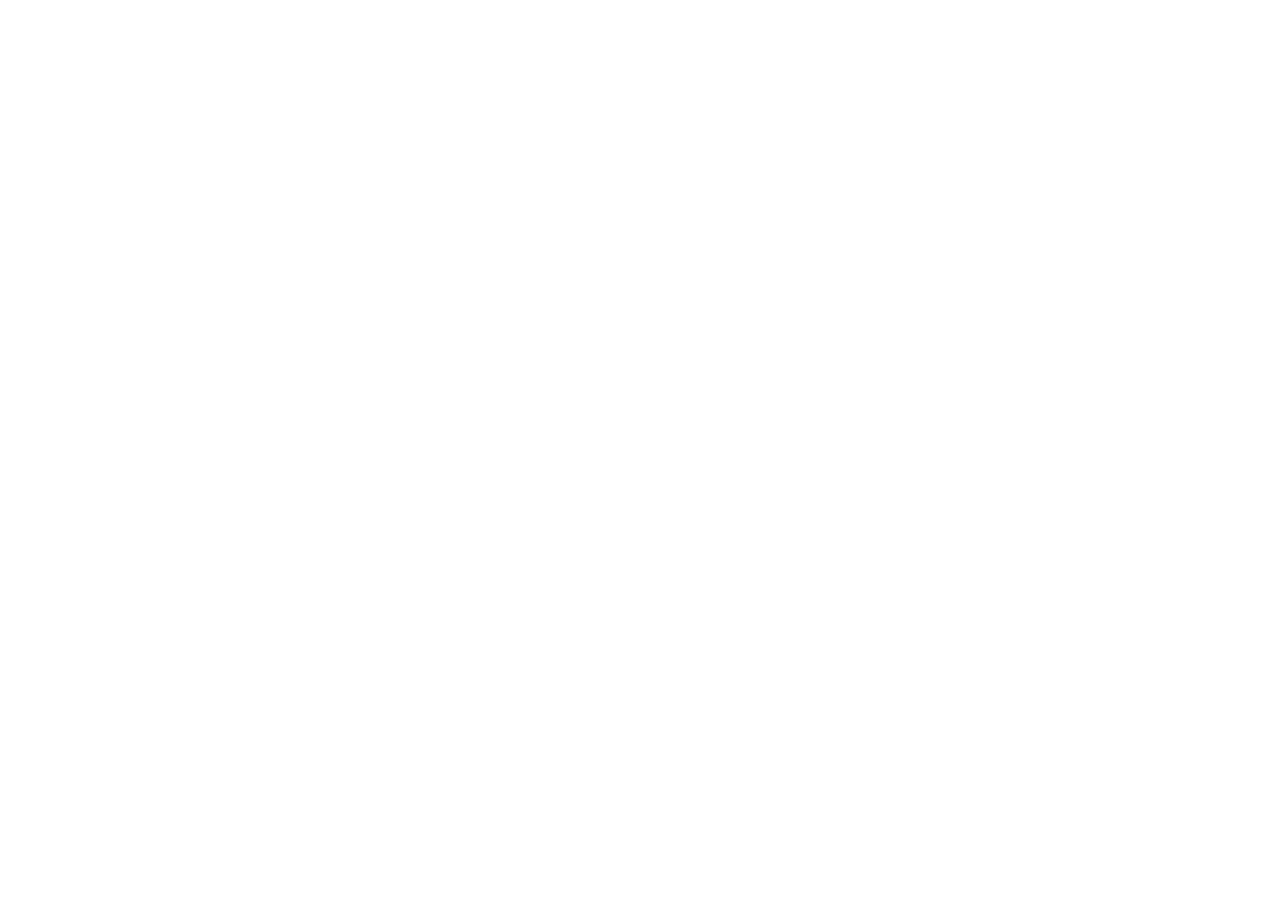
==== home/index.html @ 76a39585 "init project" ====
<!DOCTYPE html>
<html lang="en">
<head>
    <meta charset="UTF-8">
    <meta http-equiv="X-UA-Compatible" content="IE=edge">
    <meta name="viewport" content="width=device-width, initial-scale=1.0">
    <title>Document</title>
</head>
<body>
    
</body>
</html>
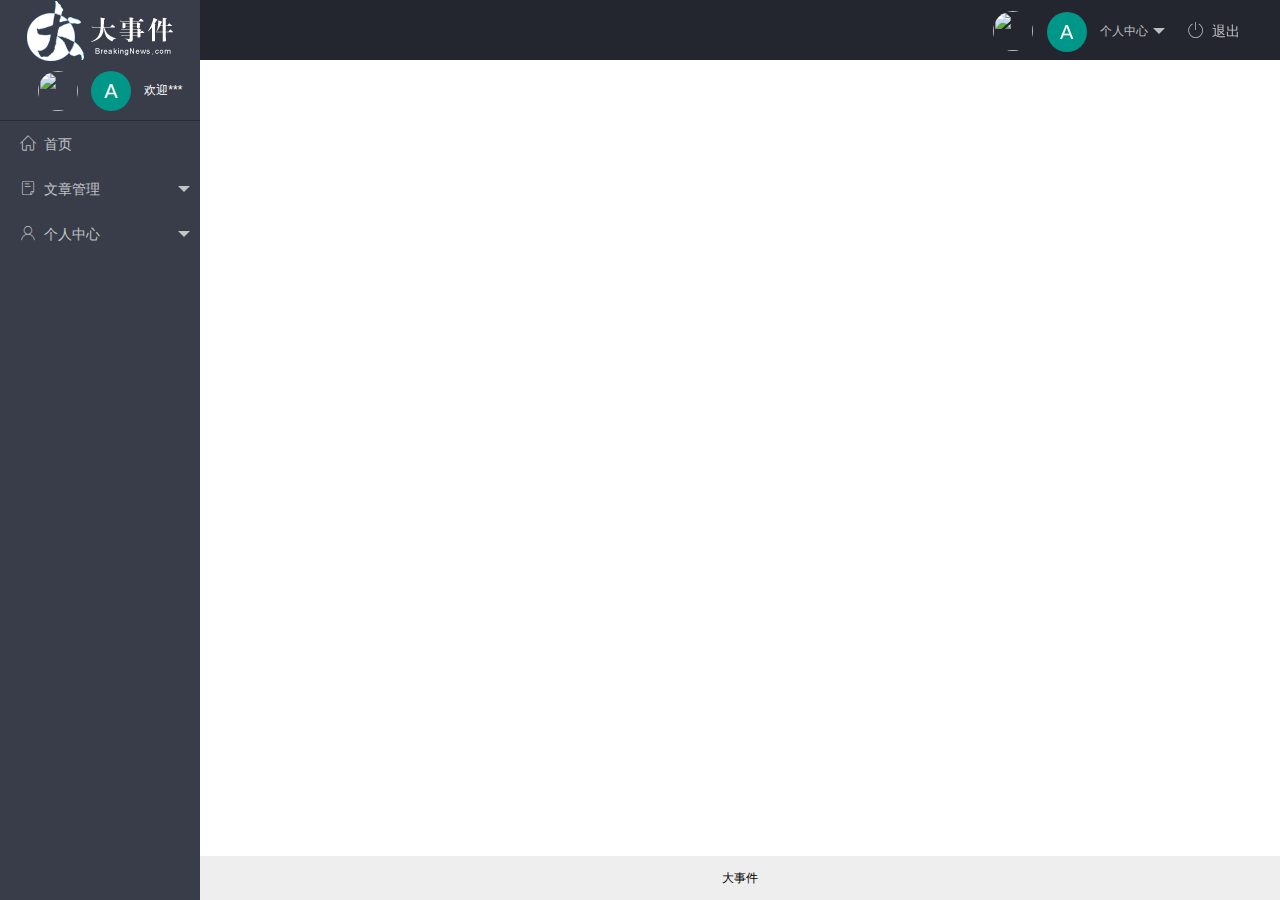
==== commit e30d2a64: "完成了主页功能的开发" ====
--- a/home/index.html
+++ b/home/index.html
@@ -5,8 +5,84 @@
     <meta http-equiv="X-UA-Compatible" content="IE=edge">
     <meta name="viewport" content="width=device-width, initial-scale=1.0">
     <title>Document</title>
+    <!-- 导入layui样式表 -->
+    <link rel="stylesheet" href="/assets/lib/layui/css/layui.css"/>
+    <link rel="stylesheet" href="/assets/fonts/iconfont.css">
+    <!-- 导入自己的样式表 -->
+    <link rel="stylesheet" href="/assets/css/index.css"/>
+
 </head>
 <body>
-    
-</body>
+    <div class="layui-layout layui-layout-admin">
+      <div class="layui-header">
+        <div class="layui-logo layui-hide-xs layui-bg-black"><img src="/assets/images/logo.png" alt=""/></div>
+        <!-- 头部区域（可配合layui 已有的水平导航） -->
+        <ul class="layui-nav layui-layout-right">
+          <li class="layui-nav-item layui-hide layui-show-md-inline-block">
+            <a href="javascript:;" class="userinfo">
+              <img src="//tva1.sinaimg.cn/crop.0.0.118.118.180/5db11ff4gw1e77d3nqrv8j203b03cweg.jpg" class="layui-nav-img">
+              <span class="text-avatar">A</span>
+              个人中心
+            </a>
+            <dl class="layui-nav-child">
+              <dd><a href="">基本资料</a></dd>
+              <dd><a href="">更换头像</a></dd>
+              <dd><a href="">重置密码</a></dd>
+            </dl>
+          </li>
+          <li class="layui-nav-item" lay-header-event="menuRight" lay-unselect>
+            <a href="javascript:;" id="btnLogout"><span class="iconfont icon-tuichu"></span>退出</a>
+          </li>
+        </ul>
+      </div>
+      
+      <div class="layui-side layui-bg-black">
+        <div class="layui-side-scroll">
+            <div class="userinfo">
+                <img src="//tva1.sinaimg.cn/crop.0.0.118.118.180/5db11ff4gw1e77d3nqrv8j203b03cweg.jpg" class="layui-nav-img">
+                <span class="text-avatar">A</span>
+                <span id="welcome">欢迎***</span>
+            </div>
+          <!-- 左侧导航区域（可配合layui已有的垂直导航） -->
+          <ul class="layui-nav layui-nav-tree" lay-shrink="all">
+            <li class="layui-nav-item"><a href="/home/dashboard.html" target="fm"><span class="iconfont icon-home"></span>首页</a></li>
+            <li class="layui-nav-item">
+              <a href="javascript:;"><span class="iconfont icon-16"></span>文章管理 </a>
+              <dl class="layui-nav-child">
+                <dd><a href="javascript:;"><i class="layui-icon layui-icon-cols"></i>文章类别</a></dd>
+                <dd><a href="javascript:;"><i class="layui-icon layui-icon-cols"></i>文章列表</a></dd>
+                <dd><a href="javascript:;"><i class="layui-icon layui-icon-cols"></i>发布文章</a></dd>
+              </dl>
+            </li>
+            <li class="layui-nav-item">
+              <a href="javascript:;"><span class="iconfont icon-user"></span>个人中心</a>
+              <dl class="layui-nav-child">
+                <dd><a href="javascript:;"><i class="layui-icon layui-icon-cols"></i>基本资料</a></dd>
+                <dd><a href="javascript:;"><i class="layui-icon layui-icon-cols"></i>更换头像</a></dd>
+                <dd><a href="javascript:;"><i class="layui-icon layui-icon-cols"></i>重置密码</a></dd>
+              </dl>
+            </li>
+          </ul>
+        </div>
+      </div>
+      
+      <div class="layui-body">
+        <!-- 内容主体区域 -->
+        <iframe name="fm" src="" frameborder="0"></iframe>
+      </div>
+      
+      <div class="layui-footer">
+        <!-- 底部固定区域 -->
+        大事件
+      </div>
+    </div>
+
+    <!-- 导入js文件 -->
+    <script src="/assets/lib/layui/layui.all.js"></script>
+    <!-- 导入jquery -->
+    <script src="/assets/lib/jquery.js"></script>
+    <!-- 导入自己的js文件 -->
+    <script src="/assets/js/index.js"></script>
+    <script src="/assets/js/baseAPI.js"></script>
+    </body>
 </html>--- a/assets/lib/layui/css/layui.css
+++ b/assets/lib/layui/css/layui.css
@@ -0,0 +1,2 @@
+/** layui-v2.5.5 MIT License By https://www.layui.com */
+ .layui-inline,img{display:inline-block;vertical-align:middle}h1,h2,h3,h4,h5,h6{font-weight:400}.layui-edge,.layui-header,.layui-inline,.layui-main{position:relative}.layui-body,.layui-edge,.layui-elip{overflow:hidden}.layui-btn,.layui-edge,.layui-inline,img{vertical-align:middle}.layui-btn,.layui-disabled,.layui-icon,.layui-unselect{-moz-user-select:none;-webkit-user-select:none;-ms-user-select:none}.layui-elip,.layui-form-checkbox span,.layui-form-pane .layui-form-label{text-overflow:ellipsis;white-space:nowrap}.layui-breadcrumb,.layui-tree-btnGroup{visibility:hidden}blockquote,body,button,dd,div,dl,dt,form,h1,h2,h3,h4,h5,h6,input,li,ol,p,pre,td,textarea,th,ul{margin:0;padding:0;-webkit-tap-highlight-color:rgba(0,0,0,0)}a:active,a:hover{outline:0}img{border:none}li{list-style:none}table{border-collapse:collapse;border-spacing:0}h4,h5,h6{font-size:100%}button,input,optgroup,option,select,textarea{font-family:inherit;font-size:inherit;font-style:inherit;font-weight:inherit;outline:0}pre{white-space:pre-wrap;white-space:-moz-pre-wrap;white-space:-pre-wrap;white-space:-o-pre-wrap;word-wrap:break-word}body{line-height:24px;font:14px Helvetica Neue,Helvetica,PingFang SC,Tahoma,Arial,sans-serif}hr{height:1px;margin:10px 0;border:0;clear:both}a{color:#333;text-decoration:none}a:hover{color:#777}a cite{font-style:normal;*cursor:pointer}.layui-border-box,.layui-border-box *{box-sizing:border-box}.layui-box,.layui-box *{box-sizing:content-box}.layui-clear{clear:both;*zoom:1}.layui-clear:after{content:'\20';clear:both;*zoom:1;display:block;height:0}.layui-inline{*display:inline;*zoom:1}.layui-edge{display:inline-block;width:0;height:0;border-width:6px;border-style:dashed;border-color:transparent}.layui-edge-top{top:-4px;border-bottom-color:#999;border-bottom-style:solid}.layui-edge-right{border-left-color:#999;border-left-style:solid}.layui-edge-bottom{top:2px;border-top-color:#999;border-top-style:solid}.layui-edge-left{border-right-color:#999;border-right-style:solid}.layui-disabled,.layui-disabled:hover{color:#d2d2d2!important;cursor:not-allowed!important}.layui-circle{border-radius:100%}.layui-show{display:block!important}.layui-hide{display:none!important}@font-face{font-family:layui-icon;src:url(../font/iconfont.eot?v=250);src:url(../font/iconfont.eot?v=250#iefix) format('embedded-opentype'),url(../font/iconfont.woff2?v=250) format('woff2'),url(../font/iconfont.woff?v=250) format('woff'),url(../font/iconfont.ttf?v=250) format('truetype'),url(../font/iconfont.svg?v=250#layui-icon) format('svg')}.layui-icon{font-family:layui-icon!important;font-size:16px;font-style:normal;-webkit-font-smoothing:antialiased;-moz-osx-font-smoothing:grayscale}.layui-icon-reply-fill:before{content:"\e611"}.layui-icon-set-fill:before{content:"\e614"}.layui-icon-menu-fill:before{content:"\e60f"}.layui-icon-search:before{content:"\e615"}.layui-icon-share:before{content:"\e641"}.layui-icon-set-sm:before{content:"\e620"}.layui-icon-engine:before{content:"\e628"}.layui-icon-close:before{content:"\1006"}.layui-icon-close-fill:before{content:"\1007"}.layui-icon-chart-screen:before{content:"\e629"}.layui-icon-star:before{content:"\e600"}.layui-icon-circle-dot:before{content:"\e617"}.layui-icon-chat:before{content:"\e606"}.layui-icon-release:before{content:"\e609"}.layui-icon-list:before{content:"\e60a"}.layui-icon-chart:before{content:"\e62c"}.layui-icon-ok-circle:before{content:"\1005"}.layui-icon-layim-theme:before{content:"\e61b"}.layui-icon-table:before{content:"\e62d"}.layui-icon-right:before{content:"\e602"}.layui-icon-left:before{content:"\e603"}.layui-icon-cart-simple:before{content:"\e698"}.layui-icon-face-cry:before{content:"\e69c"}.layui-icon-face-smile:before{content:"\e6af"}.layui-icon-survey:before{content:"\e6b2"}.layui-icon-tree:before{content:"\e62e"}.layui-icon-upload-circle:before{content:"\e62f"}.layui-icon-add-circle:before{content:"\e61f"}.layui-icon-download-circle:before{content:"\e601"}.layui-icon-templeate-1:before{content:"\e630"}.layui-icon-util:before{content:"\e631"}.layui-icon-face-surprised:before{content:"\e664"}.layui-icon-edit:before{content:"\e642"}.layui-icon-speaker:before{content:"\e645"}.layui-icon-down:before{content:"\e61a"}.layui-icon-file:before{content:"\e621"}.layui-icon-layouts:before{content:"\e632"}.layui-icon-rate-half:before{content:"\e6c9"}.layui-icon-add-circle-fine:before{content:"\e608"}.layui-icon-prev-circle:before{content:"\e633"}.layui-icon-read:before{content:"\e705"}.layui-icon-404:before{content:"\e61c"}.layui-icon-carousel:before{content:"\e634"}.layui-icon-help:before{content:"\e607"}.layui-icon-code-circle:before{content:"\e635"}.layui-icon-water:before{content:"\e636"}.layui-icon-username:before{content:"\e66f"}.layui-icon-find-fill:before{content:"\e670"}.layui-icon-about:before{content:"\e60b"}.layui-icon-location:before{content:"\e715"}.layui-icon-up:before{content:"\e619"}.layui-icon-pause:before{content:"\e651"}.layui-icon-date:before{content:"\e637"}.layui-icon-layim-uploadfile:before{content:"\e61d"}.layui-icon-delete:before{content:"\e640"}.layui-icon-play:before{content:"\e652"}.layui-icon-top:before{content:"\e604"}.layui-icon-friends:before{content:"\e612"}.layui-icon-refresh-3:before{content:"\e9aa"}.layui-icon-ok:before{content:"\e605"}.layui-icon-layer:before{content:"\e638"}.layui-icon-face-smile-fine:before{content:"\e60c"}.layui-icon-dollar:before{content:"\e659"}.layui-icon-group:before{content:"\e613"}.layui-icon-layim-download:before{content:"\e61e"}.layui-icon-picture-fine:before{content:"\e60d"}.layui-icon-link:before{content:"\e64c"}.layui-icon-diamond:before{content:"\e735"}.layui-icon-log:before{content:"\e60e"}.layui-icon-rate-solid:before{content:"\e67a"}.layui-icon-fonts-del:before{content:"\e64f"}.layui-icon-unlink:before{content:"\e64d"}.layui-icon-fonts-clear:before{content:"\e639"}.layui-icon-triangle-r:before{content:"\e623"}.layui-icon-circle:before{content:"\e63f"}.layui-icon-radio:before{content:"\e643"}.layui-icon-align-center:before{content:"\e647"}.layui-icon-align-right:before{content:"\e648"}.layui-icon-align-left:before{content:"\e649"}.layui-icon-loading-1:before{content:"\e63e"}.layui-icon-return:before{content:"\e65c"}.layui-icon-fonts-strong:before{content:"\e62b"}.layui-icon-upload:before{content:"\e67c"}.layui-icon-dialogue:before{content:"\e63a"}.layui-icon-video:before{content:"\e6ed"}.layui-icon-headset:before{content:"\e6fc"}.layui-icon-cellphone-fine:before{content:"\e63b"}.layui-icon-add-1:before{content:"\e654"}.layui-icon-face-smile-b:before{content:"\e650"}.layui-icon-fonts-html:before{content:"\e64b"}.layui-icon-form:before{content:"\e63c"}.layui-icon-cart:before{content:"\e657"}.layui-icon-camera-fill:before{content:"\e65d"}.layui-icon-tabs:before{content:"\e62a"}.layui-icon-fonts-code:before{content:"\e64e"}.layui-icon-fire:before{content:"\e756"}.layui-icon-set:before{content:"\e716"}.layui-icon-fonts-u:before{content:"\e646"}.layui-icon-triangle-d:before{content:"\e625"}.layui-icon-tips:before{content:"\e702"}.layui-icon-picture:before{content:"\e64a"}.layui-icon-more-vertical:before{content:"\e671"}.layui-icon-flag:before{content:"\e66c"}.layui-icon-loading:before{content:"\e63d"}.layui-icon-fonts-i:before{content:"\e644"}.layui-icon-refresh-1:before{content:"\e666"}.layui-icon-rmb:before{content:"\e65e"}.layui-icon-home:before{content:"\e68e"}.layui-icon-user:before{content:"\e770"}.layui-icon-notice:before{content:"\e667"}.layui-icon-login-weibo:before{content:"\e675"}.layui-icon-voice:before{content:"\e688"}.layui-icon-upload-drag:before{content:"\e681"}.layui-icon-login-qq:before{content:"\e676"}.layui-icon-snowflake:before{content:"\e6b1"}.layui-icon-file-b:before{content:"\e655"}.layui-icon-template:before{content:"\e663"}.layui-icon-auz:before{content:"\e672"}.layui-icon-console:before{content:"\e665"}.layui-icon-app:before{content:"\e653"}.layui-icon-prev:before{content:"\e65a"}.layui-icon-website:before{content:"\e7ae"}.layui-icon-next:before{content:"\e65b"}.layui-icon-component:before{content:"\e857"}.layui-icon-more:before{content:"\e65f"}.layui-icon-login-wechat:before{content:"\e677"}.layui-icon-shrink-right:before{content:"\e668"}.layui-icon-spread-left:before{content:"\e66b"}.layui-icon-camera:before{content:"\e660"}.layui-icon-note:before{content:"\e66e"}.layui-icon-refresh:before{content:"\e669"}.layui-icon-female:before{content:"\e661"}.layui-icon-male:before{content:"\e662"}.layui-icon-password:before{content:"\e673"}.layui-icon-senior:before{content:"\e674"}.layui-icon-theme:before{content:"\e66a"}.layui-icon-tread:before{content:"\e6c5"}.layui-icon-praise:before{content:"\e6c6"}.layui-icon-star-fill:before{content:"\e658"}.layui-icon-rate:before{content:"\e67b"}.layui-icon-template-1:before{content:"\e656"}.layui-icon-vercode:before{content:"\e679"}.layui-icon-cellphone:before{content:"\e678"}.layui-icon-screen-full:before{content:"\e622"}.layui-icon-screen-restore:before{content:"\e758"}.layui-icon-cols:before{content:"\e610"}.layui-icon-export:before{content:"\e67d"}.layui-icon-print:before{content:"\e66d"}.layui-icon-slider:before{content:"\e714"}.layui-icon-addition:before{content:"\e624"}.layui-icon-subtraction:before{content:"\e67e"}.layui-icon-service:before{content:"\e626"}.layui-icon-transfer:before{content:"\e691"}.layui-main{width:1140px;margin:0 auto}.layui-header{z-index:1000;height:60px}.layui-header a:hover{transition:all .5s;-webkit-transition:all .5s}.layui-side{position:fixed;left:0;top:0;bottom:0;z-index:999;width:200px;overflow-x:hidden}.layui-side-scroll{position:relative;width:220px;height:100%;overflow-x:hidden}.layui-body{position:absolute;left:200px;right:0;top:0;bottom:0;z-index:998;width:auto;overflow-y:auto;box-sizing:border-box}.layui-layout-body{overflow:hidden}.layui-layout-admin .layui-header{background-color:#23262E}.layui-layout-admin .layui-side{top:60px;width:200px;overflow-x:hidden}.layui-layout-admin .layui-body{position:fixed;top:60px;bottom:44px}.layui-layout-admin .layui-main{width:auto;margin:0 15px}.layui-layout-admin .layui-footer{position:fixed;left:200px;right:0;bottom:0;height:44px;line-height:44px;padding:0 15px;background-color:#eee}.layui-layout-admin .layui-logo{position:absolute;left:0;top:0;width:200px;height:100%;line-height:60px;text-align:center;color:#009688;font-size:16px}.layui-layout-admin .layui-header .layui-nav{background:0 0}.layui-layout-left{position:absolute!important;left:200px;top:0}.layui-layout-right{position:absolute!important;right:0;top:0}.layui-container{position:relative;margin:0 auto;padding:0 15px;box-sizing:border-box}.layui-fluid{position:relative;margin:0 auto;padding:0 15px}.layui-row:after,.layui-row:before{content:'';display:block;clear:both}.layui-col-lg1,.layui-col-lg10,.layui-col-lg11,.layui-col-lg12,.layui-col-lg2,.layui-col-lg3,.layui-col-lg4,.layui-col-lg5,.layui-col-lg6,.layui-col-lg7,.layui-col-lg8,.layui-col-lg9,.layui-col-md1,.layui-col-md10,.layui-col-md11,.layui-col-md12,.layui-col-md2,.layui-col-md3,.layui-col-md4,.layui-col-md5,.layui-col-md6,.layui-col-md7,.layui-col-md8,.layui-col-md9,.layui-col-sm1,.layui-col-sm10,.layui-col-sm11,.layui-col-sm12,.layui-col-sm2,.layui-col-sm3,.layui-col-sm4,.layui-col-sm5,.layui-col-sm6,.layui-col-sm7,.layui-col-sm8,.layui-col-sm9,.layui-col-xs1,.layui-col-xs10,.layui-col-xs11,.layui-col-xs12,.layui-col-xs2,.layui-col-xs3,.layui-col-xs4,.layui-col-xs5,.layui-col-xs6,.layui-col-xs7,.layui-col-xs8,.layui-col-xs9{position:relative;display:block;box-sizing:border-box}.layui-col-xs1,.layui-col-xs10,.layui-col-xs11,.layui-col-xs12,.layui-col-xs2,.layui-col-xs3,.layui-col-xs4,.layui-col-xs5,.layui-col-xs6,.layui-col-xs7,.layui-col-xs8,.layui-col-xs9{float:left}.layui-col-xs1{width:8.33333333%}.layui-col-xs2{width:16.66666667%}.layui-col-xs3{width:25%}.layui-col-xs4{width:33.33333333%}.layui-col-xs5{width:41.66666667%}.layui-col-xs6{width:50%}.layui-col-xs7{width:58.33333333%}.layui-col-xs8{width:66.66666667%}.layui-col-xs9{width:75%}.layui-col-xs10{width:83.33333333%}.layui-col-xs11{width:91.66666667%}.layui-col-xs12{width:100%}.layui-col-xs-offset1{margin-left:8.33333333%}.layui-col-xs-offset2{margin-left:16.66666667%}.layui-col-xs-offset3{margin-left:25%}.layui-col-xs-offset4{margin-left:33.33333333%}.layui-col-xs-offset5{margin-left:41.66666667%}.layui-col-xs-offset6{margin-left:50%}.layui-col-xs-offset7{margin-left:58.33333333%}.layui-col-xs-offset8{margin-left:66.66666667%}.layui-col-xs-offset9{margin-left:75%}.layui-col-xs-offset10{margin-left:83.33333333%}.layui-col-xs-offset11{margin-left:91.66666667%}.layui-col-xs-offset12{margin-left:100%}@media screen and (max-width:768px){.layui-hide-xs{display:none!important}.layui-show-xs-block{display:block!important}.layui-show-xs-inline{display:inline!important}.layui-show-xs-inline-block{display:inline-block!important}}@media screen and (min-width:768px){.layui-container{width:750px}.layui-hide-sm{display:none!important}.layui-show-sm-block{display:block!important}.layui-show-sm-inline{display:inline!important}.layui-show-sm-inline-block{display:inline-block!important}.layui-col-sm1,.layui-col-sm10,.layui-col-sm11,.layui-col-sm12,.layui-col-sm2,.layui-col-sm3,.layui-col-sm4,.layui-col-sm5,.layui-col-sm6,.layui-col-sm7,.layui-col-sm8,.layui-col-sm9{float:left}.layui-col-sm1{width:8.33333333%}.layui-col-sm2{width:16.66666667%}.layui-col-sm3{width:25%}.layui-col-sm4{width:33.33333333%}.layui-col-sm5{width:41.66666667%}.layui-col-sm6{width:50%}.layui-col-sm7{width:58.33333333%}.layui-col-sm8{width:66.66666667%}.layui-col-sm9{width:75%}.layui-col-sm10{width:83.33333333%}.layui-col-sm11{width:91.66666667%}.layui-col-sm12{width:100%}.layui-col-sm-offset1{margin-left:8.33333333%}.layui-col-sm-offset2{margin-left:16.66666667%}.layui-col-sm-offset3{margin-left:25%}.layui-col-sm-offset4{margin-left:33.33333333%}.layui-col-sm-offset5{margin-left:41.66666667%}.layui-col-sm-offset6{margin-left:50%}.layui-col-sm-offset7{margin-left:58.33333333%}.layui-col-sm-offset8{margin-left:66.66666667%}.layui-col-sm-offset9{margin-left:75%}.layui-col-sm-offset10{margin-left:83.33333333%}.layui-col-sm-offset11{margin-left:91.66666667%}.layui-col-sm-offset12{margin-left:100%}}@media screen and (min-width:992px){.layui-container{width:970px}.layui-hide-md{display:none!important}.layui-show-md-block{display:block!important}.layui-show-md-inline{display:inline!important}.layui-show-md-inline-block{display:inline-block!important}.layui-col-md1,.layui-col-md10,.layui-col-md11,.layui-col-md12,.layui-col-md2,.layui-col-md3,.layui-col-md4,.layui-col-md5,.layui-col-md6,.layui-col-md7,.layui-col-md8,.layui-col-md9{float:left}.layui-col-md1{width:8.33333333%}.layui-col-md2{width:16.66666667%}.layui-col-md3{width:25%}.layui-col-md4{width:33.33333333%}.layui-col-md5{width:41.66666667%}.layui-col-md6{width:50%}.layui-col-md7{width:58.33333333%}.layui-col-md8{width:66.66666667%}.layui-col-md9{width:75%}.layui-col-md10{width:83.33333333%}.layui-col-md11{width:91.66666667%}.layui-col-md12{width:100%}.layui-col-md-offset1{margin-left:8.33333333%}.layui-col-md-offset2{margin-left:16.66666667%}.layui-col-md-offset3{margin-left:25%}.layui-col-md-offset4{margin-left:33.33333333%}.layui-col-md-offset5{margin-left:41.66666667%}.layui-col-md-offset6{margin-left:50%}.layui-col-md-offset7{margin-left:58.33333333%}.layui-col-md-offset8{margin-left:66.66666667%}.layui-col-md-offset9{margin-left:75%}.layui-col-md-offset10{margin-left:83.33333333%}.layui-col-md-offset11{margin-left:91.66666667%}.layui-col-md-offset12{margin-left:100%}}@media screen and (min-width:1200px){.layui-container{width:1170px}.layui-hide-lg{display:none!important}.layui-show-lg-block{display:block!important}.layui-show-lg-inline{display:inline!important}.layui-show-lg-inline-block{display:inline-block!important}.layui-col-lg1,.layui-col-lg10,.layui-col-lg11,.layui-col-lg12,.layui-col-lg2,.layui-col-lg3,.layui-col-lg4,.layui-col-lg5,.layui-col-lg6,.layui-col-lg7,.layui-col-lg8,.layui-col-lg9{float:left}.layui-col-lg1{width:8.33333333%}.layui-col-lg2{width:16.66666667%}.layui-col-lg3{width:25%}.layui-col-lg4{width:33.33333333%}.layui-col-lg5{width:41.66666667%}.layui-col-lg6{width:50%}.layui-col-lg7{width:58.33333333%}.layui-col-lg8{width:66.66666667%}.layui-col-lg9{width:75%}.layui-col-lg10{width:83.33333333%}.layui-col-lg11{width:91.66666667%}.layui-col-lg12{width:100%}.layui-col-lg-offset1{margin-left:8.33333333%}.layui-col-lg-offset2{margin-left:16.66666667%}.layui-col-lg-offset3{margin-left:25%}.layui-col-lg-offset4{margin-left:33.33333333%}.layui-col-lg-offset5{margin-left:41.66666667%}.layui-col-lg-offset6{margin-left:50%}.layui-col-lg-offset7{margin-left:58.33333333%}.layui-col-lg-offset8{margin-left:66.66666667%}.layui-col-lg-offset9{margin-left:75%}.layui-col-lg-offset10{margin-left:83.33333333%}.layui-col-lg-offset11{margin-left:91.66666667%}.layui-col-lg-offset12{margin-left:100%}}.layui-col-space1{margin:-.5px}.layui-col-space1>*{padding:.5px}.layui-col-space3{margin:-1.5px}.layui-col-space3>*{padding:1.5px}.layui-col-space5{margin:-2.5px}.layui-col-space5>*{padding:2.5px}.layui-col-space8{margin:-3.5px}.layui-col-space8>*{padding:3.5px}.layui-col-space10{margin:-5px}.layui-col-space10>*{padding:5px}.layui-col-space12{margin:-6px}.layui-col-space12>*{padding:6px}.layui-col-space15{margin:-7.5px}.layui-col-space15>*{padding:7.5px}.layui-col-space18{margin:-9px}.layui-col-space18>*{padding:9px}.layui-col-space20{margin:-10px}.layui-col-space20>*{padding:10px}.layui-col-space22{margin:-11px}.layui-col-space22>*{padding:11px}.layui-col-space25{margin:-12.5px}.layui-col-space25>*{padding:12.5px}.layui-col-space30{margin:-15px}.layui-col-space30>*{padding:15px}.layui-btn,.layui-input,.layui-select,.layui-textarea,.layui-upload-button{outline:0;-webkit-appearance:none;transition:all .3s;-webkit-transition:all .3s;box-sizing:border-box}.layui-elem-quote{margin-bottom:10px;padding:15px;line-height:22px;border-left:5px solid #009688;border-radius:0 2px 2px 0;background-color:#f2f2f2}.layui-quote-nm{border-style:solid;border-width:1px 1px 1px 5px;background:0 0}.layui-elem-field{margin-bottom:10px;padding:0;border-width:1px;border-style:solid}.layui-elem-field legend{margin-left:20px;padding:0 10px;font-size:20px;font-weight:300}.layui-field-title{margin:10px 0 20px;border-width:1px 0 0}.layui-field-box{padding:10px 15px}.layui-field-title .layui-field-box{padding:10px 0}.layui-progress{position:relative;height:6px;border-radius:20px;background-color:#e2e2e2}.layui-progress-bar{position:absolute;left:0;top:0;width:0;max-width:100%;height:6px;border-radius:20px;text-align:right;background-color:#5FB878;transition:all .3s;-webkit-transition:all .3s}.layui-progress-big,.layui-progress-big .layui-progress-bar{height:18px;line-height:18px}.layui-progress-text{position:relative;top:-20px;line-height:18px;font-size:12px;color:#666}.layui-progress-big .layui-progress-text{position:static;padding:0 10px;color:#fff}.layui-collapse{border-width:1px;border-style:solid;border-radius:2px}.layui-colla-content,.layui-colla-item{border-top-width:1px;border-top-style:solid}.layui-colla-item:first-child{border-top:none}.layui-colla-title{position:relative;height:42px;line-height:42px;padding:0 15px 0 35px;color:#333;background-color:#f2f2f2;cursor:pointer;font-size:14px;overflow:hidden}.layui-colla-content{display:none;padding:10px 15px;line-height:22px;color:#666}.layui-colla-icon{position:absolute;left:15px;top:0;font-size:14px}.layui-card{margin-bottom:15px;border-radius:2px;background-color:#fff;box-shadow:0 1px 2px 0 rgba(0,0,0,.05)}.layui-card:last-child{margin-bottom:0}.layui-card-header{position:relative;height:42px;line-height:42px;padding:0 15px;border-bottom:1px solid #f6f6f6;color:#333;border-radius:2px 2px 0 0;font-size:14px}.layui-bg-black,.layui-bg-blue,.layui-bg-cyan,.layui-bg-green,.layui-bg-orange,.layui-bg-red{color:#fff!important}.layui-card-body{position:relative;padding:10px 15px;line-height:24px}.layui-card-body[pad15]{padding:15px}.layui-card-body[pad20]{padding:20px}.layui-card-body .layui-table{margin:5px 0}.layui-card .layui-tab{margin:0}.layui-panel-window{position:relative;padding:15px;border-radius:0;border-top:5px solid #E6E6E6;background-color:#fff}.layui-auxiliar-moving{position:fixed;left:0;right:0;top:0;bottom:0;width:100%;height:100%;background:0 0;z-index:9999999999}.layui-form-label,.layui-form-mid,.layui-form-select,.layui-input-block,.layui-input-inline,.layui-textarea{position:relative}.layui-bg-red{background-color:#FF5722!important}.layui-bg-orange{background-color:#FFB800!important}.layui-bg-green{background-color:#009688!important}.layui-bg-cyan{background-color:#2F4056!important}.layui-bg-blue{background-color:#1E9FFF!important}.layui-bg-black{background-color:#393D49!important}.layui-bg-gray{background-color:#eee!important;color:#666!important}.layui-badge-rim,.layui-colla-content,.layui-colla-item,.layui-collapse,.layui-elem-field,.layui-form-pane .layui-form-item[pane],.layui-form-pane .layui-form-label,.layui-input,.layui-layedit,.layui-layedit-tool,.layui-quote-nm,.layui-select,.layui-tab-bar,.layui-tab-card,.layui-tab-title,.layui-tab-title .layui-this:after,.layui-textarea{border-color:#e6e6e6}.layui-timeline-item:before,hr{background-color:#e6e6e6}.layui-text{line-height:22px;font-size:14px;color:#666}.layui-text h1,.layui-text h2,.layui-text h3{font-weight:500;color:#333}.layui-text h1{font-size:30px}.layui-text h2{font-size:24px}.layui-text h3{font-size:18px}.layui-text a:not(.layui-btn){color:#01AAED}.layui-text a:not(.layui-btn):hover{text-decoration:underline}.layui-text ul{padding:5px 0 5px 15px}.layui-text ul li{margin-top:5px;list-style-type:disc}.layui-text em,.layui-word-aux{color:#999!important;padding:0 5px!important}.layui-btn{display:inline-block;height:38px;line-height:38px;padding:0 18px;background-color:#009688;color:#fff;white-space:nowrap;text-align:center;font-size:14px;border:none;border-radius:2px;cursor:pointer}.layui-btn:hover{opacity:.8;filter:alpha(opacity=80);color:#fff}.layui-btn:active{opacity:1;filter:alpha(opacity=100)}.layui-btn+.layui-btn{margin-left:10px}.layui-btn-container{font-size:0}.layui-btn-container .layui-btn{margin-right:10px;margin-bottom:10px}.layui-btn-container .layui-btn+.layui-btn{margin-left:0}.layui-table .layui-btn-container .layui-btn{margin-bottom:9px}.layui-btn-radius{border-radius:100px}.layui-btn .layui-icon{margin-right:3px;font-size:18px;vertical-align:bottom;vertical-align:middle\9}.layui-btn-primary{border:1px solid #C9C9C9;background-color:#fff;color:#555}.layui-btn-primary:hover{border-color:#009688;color:#333}.layui-btn-normal{background-color:#1E9FFF}.layui-btn-warm{background-color:#FFB800}.layui-btn-danger{background-color:#FF5722}.layui-btn-checked{background-color:#5FB878}.layui-btn-disabled,.layui-btn-disabled:active,.layui-btn-disabled:hover{border:1px solid #e6e6e6;background-color:#FBFBFB;color:#C9C9C9;cursor:not-allowed;opacity:1}.layui-btn-lg{height:44px;line-height:44px;padding:0 25px;font-size:16px}.layui-btn-sm{height:30px;line-height:30px;padding:0 10px;font-size:12px}.layui-btn-sm i{font-size:16px!important}.layui-btn-xs{height:22px;line-height:22px;padding:0 5px;font-size:12px}.layui-btn-xs i{font-size:14px!important}.layui-btn-group{display:inline-block;vertical-align:middle;font-size:0}.layui-btn-group .layui-btn{margin-left:0!important;margin-right:0!important;border-left:1px solid rgba(255,255,255,.5);border-radius:0}.layui-btn-group .layui-btn-primary{border-left:none}.layui-btn-group .layui-btn-primary:hover{border-color:#C9C9C9;color:#009688}.layui-btn-group .layui-btn:first-child{border-left:none;border-radius:2px 0 0 2px}.layui-btn-group .layui-btn-primary:first-child{border-left:1px solid #c9c9c9}.layui-btn-group .layui-btn:last-child{border-radius:0 2px 2px 0}.layui-btn-group .layui-btn+.layui-btn{margin-left:0}.layui-btn-group+.layui-btn-group{margin-left:10px}.layui-btn-fluid{width:100%}.layui-input,.layui-select,.layui-textarea{height:38px;line-height:1.3;line-height:38px\9;border-width:1px;border-style:solid;background-color:#fff;border-radius:2px}.layui-input::-webkit-input-placeholder,.layui-select::-webkit-input-placeholder,.layui-textarea::-webkit-input-placeholder{line-height:1.3}.layui-input,.layui-textarea{display:block;width:100%;padding-left:10px}.layui-input:hover,.layui-textarea:hover{border-color:#D2D2D2!important}.layui-input:focus,.layui-textarea:focus{border-color:#C9C9C9!important}.layui-textarea{min-height:100px;height:auto;line-height:20px;padding:6px 10px;resize:vertical}.layui-select{padding:0 10px}.layui-form input[type=checkbox],.layui-form input[type=radio],.layui-form select{display:none}.layui-form [lay-ignore]{display:initial}.layui-form-item{margin-bottom:15px;clear:both;*zoom:1}.layui-form-item:after{content:'\20';clear:both;*zoom:1;display:block;height:0}.layui-form-label{float:left;display:block;padding:9px 15px;width:80px;font-weight:400;line-height:20px;text-align:right}.layui-form-label-col{display:block;float:none;padding:9px 0;line-height:20px;text-align:left}.layui-form-item .layui-inline{margin-bottom:5px;margin-right:10px}.layui-input-block{margin-left:110px;min-height:36px}.layui-input-inline{display:inline-block;vertical-align:middle}.layui-form-item .layui-input-inline{float:left;width:190px;margin-right:10px}.layui-form-text .layui-input-inline{width:auto}.layui-form-mid{float:left;display:block;padding:9px 0!important;line-height:20px;margin-right:10px}.layui-form-danger+.layui-form-select .layui-input,.layui-form-danger:focus{border-color:#FF5722!important}.layui-form-select .layui-input{padding-right:30px;cursor:pointer}.layui-form-select .layui-edge{position:absolute;right:10px;top:50%;margin-top:-3px;cursor:pointer;border-width:6px;border-top-color:#c2c2c2;border-top-style:solid;transition:all .3s;-webkit-transition:all .3s}.layui-form-select dl{display:none;position:absolute;left:0;top:42px;padding:5px 0;z-index:899;min-width:100%;border:1px solid #d2d2d2;max-height:300px;overflow-y:auto;background-color:#fff;border-radius:2px;box-shadow:0 2px 4px rgba(0,0,0,.12);box-sizing:border-box}.layui-form-select dl dd,.layui-form-select dl dt{padding:0 10px;line-height:36px;white-space:nowrap;overflow:hidden;text-overflow:ellipsis}.layui-form-select dl dt{font-size:12px;color:#999}.layui-form-select dl dd{cursor:pointer}.layui-form-select dl dd:hover{background-color:#f2f2f2;-webkit-transition:.5s all;transition:.5s all}.layui-form-select .layui-select-group dd{padding-left:20px}.layui-form-select dl dd.layui-select-tips{padding-left:10px!important;color:#999}.layui-form-select dl dd.layui-this{background-color:#5FB878;color:#fff}.layui-form-checkbox,.layui-form-select dl dd.layui-disabled{background-color:#fff}.layui-form-selected dl{display:block}.layui-form-checkbox,.layui-form-checkbox *,.layui-form-switch{display:inline-block;vertical-align:middle}.layui-form-selected .layui-edge{margin-top:-9px;-webkit-transform:rotate(180deg);transform:rotate(180deg);margin-top:-3px\9}:root .layui-form-selected .layui-edge{margin-top:-9px\0/IE9}.layui-form-selectup dl{top:auto;bottom:42px}.layui-select-none{margin:5px 0;text-align:center;color:#999}.layui-select-disabled .layui-disabled{border-color:#eee!important}.layui-select-disabled .layui-edge{border-top-color:#d2d2d2}.layui-form-checkbox{position:relative;height:30px;line-height:30px;margin-right:10px;padding-right:30px;cursor:pointer;font-size:0;-webkit-transition:.1s linear;transition:.1s linear;box-sizing:border-box}.layui-form-checkbox span{padding:0 10px;height:100%;font-size:14px;border-radius:2px 0 0 2px;background-color:#d2d2d2;color:#fff;overflow:hidden}.layui-form-checkbox:hover span{background-color:#c2c2c2}.layui-form-checkbox i{position:absolute;right:0;top:0;width:30px;height:28px;border:1px solid #d2d2d2;border-left:none;border-radius:0 2px 2px 0;color:#fff;font-size:20px;text-align:center}.layui-form-checkbox:hover i{border-color:#c2c2c2;color:#c2c2c2}.layui-form-checked,.layui-form-checked:hover{border-color:#5FB878}.layui-form-checked span,.layui-form-checked:hover span{background-color:#5FB878}.layui-form-checked i,.layui-form-checked:hover i{color:#5FB878}.layui-form-item .layui-form-checkbox{margin-top:4px}.layui-form-checkbox[lay-skin=primary]{height:auto!important;line-height:normal!important;min-width:18px;min-height:18px;border:none!important;margin-right:0;padding-left:28px;padding-right:0;background:0 0}.layui-form-checkbox[lay-skin=primary] span{padding-left:0;padding-right:15px;line-height:18px;background:0 0;color:#666}.layui-form-checkbox[lay-skin=primary] i{right:auto;left:0;width:16px;height:16px;line-height:16px;border:1px solid #d2d2d2;font-size:12px;border-radius:2px;background-color:#fff;-webkit-transition:.1s linear;transition:.1s linear}.layui-form-checkbox[lay-skin=primary]:hover i{border-color:#5FB878;color:#fff}.layui-form-checked[lay-skin=primary] i{border-color:#5FB878!important;background-color:#5FB878;color:#fff}.layui-checkbox-disbaled[lay-skin=primary] span{background:0 0!important;color:#c2c2c2}.layui-checkbox-disbaled[lay-skin=primary]:hover i{border-color:#d2d2d2}.layui-form-item .layui-form-checkbox[lay-skin=primary]{margin-top:10px}.layui-form-switch{position:relative;height:22px;line-height:22px;min-width:35px;padding:0 5px;margin-top:8px;border:1px solid #d2d2d2;border-radius:20px;cursor:pointer;background-color:#fff;-webkit-transition:.1s linear;transition:.1s linear}.layui-form-switch i{position:absolute;left:5px;top:3px;width:16px;height:16px;border-radius:20px;background-color:#d2d2d2;-webkit-transition:.1s linear;transition:.1s linear}.layui-form-switch em{position:relative;top:0;width:25px;margin-left:21px;padding:0!important;text-align:center!important;color:#999!important;font-style:normal!important;font-size:12px}.layui-form-onswitch{border-color:#5FB878;background-color:#5FB878}.layui-checkbox-disbaled,.layui-checkbox-disbaled i{border-color:#e2e2e2!important}.layui-form-onswitch i{left:100%;margin-left:-21px;background-color:#fff}.layui-form-onswitch em{margin-left:5px;margin-right:21px;color:#fff!important}.layui-checkbox-disbaled span{background-color:#e2e2e2!important}.layui-checkbox-disbaled:hover i{color:#fff!important}[lay-radio]{display:none}.layui-form-radio,.layui-form-radio *{display:inline-block;vertical-align:middle}.layui-form-radio{line-height:28px;margin:6px 10px 0 0;padding-right:10px;cursor:pointer;font-size:0}.layui-form-radio *{font-size:14px}.layui-form-radio>i{margin-right:8px;font-size:22px;color:#c2c2c2}.layui-form-radio>i:hover,.layui-form-radioed>i{color:#5FB878}.layui-radio-disbaled>i{color:#e2e2e2!important}.layui-form-pane .layui-form-label{width:110px;padding:8px 15px;height:38px;line-height:20px;border-width:1px;border-style:solid;border-radius:2px 0 0 2px;text-align:center;background-color:#FBFBFB;overflow:hidden;box-sizing:border-box}.layui-form-pane .layui-input-inline{margin-left:-1px}.layui-form-pane .layui-input-block{margin-left:110px;left:-1px}.layui-form-pane .layui-input{border-radius:0 2px 2px 0}.layui-form-pane .layui-form-text .layui-form-label{float:none;width:100%;border-radius:2px;box-sizing:border-box;text-align:left}.layui-form-pane .layui-form-text .layui-input-inline{display:block;margin:0;top:-1px;clear:both}.layui-form-pane .layui-form-text .layui-input-block{margin:0;left:0;top:-1px}.layui-form-pane .layui-form-text .layui-textarea{min-height:100px;border-radius:0 0 2px 2px}.layui-form-pane .layui-form-checkbox{margin:4px 0 4px 10px}.layui-form-pane .layui-form-radio,.layui-form-pane .layui-form-switch{margin-top:6px;margin-left:10px}.layui-form-pane .layui-form-item[pane]{position:relative;border-width:1px;border-style:solid}.layui-form-pane .layui-form-item[pane] .layui-form-label{position:absolute;left:0;top:0;height:100%;border-width:0 1px 0 0}.layui-form-pane .layui-form-item[pane] .layui-input-inline{margin-left:110px}@media screen and (max-width:450px){.layui-form-item .layui-form-label{text-overflow:ellipsis;overflow:hidden;white-space:nowrap}.layui-form-item .layui-inline{display:block;margin-right:0;margin-bottom:20px;clear:both}.layui-form-item .layui-inline:after{content:'\20';clear:both;display:block;height:0}.layui-form-item .layui-input-inline{display:block;float:none;left:-3px;width:auto;margin:0 0 10px 112px}.layui-form-item .layui-input-inline+.layui-form-mid{margin-left:110px;top:-5px;padding:0}.layui-form-item .layui-form-checkbox{margin-right:5px;margin-bottom:5px}}.layui-layedit{border-width:1px;border-style:solid;border-radius:2px}.layui-layedit-tool{padding:3px 5px;border-bottom-width:1px;border-bottom-style:solid;font-size:0}.layedit-tool-fixed{position:fixed;top:0;border-top:1px solid #e2e2e2}.layui-layedit-tool .layedit-tool-mid,.layui-layedit-tool .layui-icon{display:inline-block;vertical-align:middle;text-align:center;font-size:14px}.layui-layedit-tool .layui-icon{position:relative;width:32px;height:30px;line-height:30px;margin:3px 5px;color:#777;cursor:pointer;border-radius:2px}.layui-layedit-tool .layui-icon:hover{color:#393D49}.layui-layedit-tool .layui-icon:active{color:#000}.layui-layedit-tool .layedit-tool-active{background-color:#e2e2e2;color:#000}.layui-layedit-tool .layui-disabled,.layui-layedit-tool .layui-disabled:hover{color:#d2d2d2;cursor:not-allowed}.layui-layedit-tool .layedit-tool-mid{width:1px;height:18px;margin:0 10px;background-color:#d2d2d2}.layedit-tool-html{width:50px!important;font-size:30px!important}.layedit-tool-b,.layedit-tool-code,.layedit-tool-help{font-size:16px!important}.layedit-tool-d,.layedit-tool-face,.layedit-tool-image,.layedit-tool-unlink{font-size:18px!important}.layedit-tool-image input{position:absolute;font-size:0;left:0;top:0;width:100%;height:100%;opacity:.01;filter:Alpha(opacity=1);cursor:pointer}.layui-layedit-iframe iframe{display:block;width:100%}#LAY_layedit_code{overflow:hidden}.layui-laypage{display:inline-block;*display:inline;*zoom:1;vertical-align:middle;margin:10px 0;font-size:0}.layui-laypage>a:first-child,.layui-laypage>a:first-child em{border-radius:2px 0 0 2px}.layui-laypage>a:last-child,.layui-laypage>a:last-child em{border-radius:0 2px 2px 0}.layui-laypage>:first-child{margin-left:0!important}.layui-laypage>:last-child{margin-right:0!important}.layui-laypage a,.layui-laypage button,.layui-laypage input,.layui-laypage select,.layui-laypage span{border:1px solid #e2e2e2}.layui-laypage a,.layui-laypage span{display:inline-block;*display:inline;*zoom:1;vertical-align:middle;padding:0 15px;height:28px;line-height:28px;margin:0 -1px 5px 0;background-color:#fff;color:#333;font-size:12px}.layui-flow-more a *,.layui-laypage input,.layui-table-view select[lay-ignore]{display:inline-block}.layui-laypage a:hover{color:#009688}.layui-laypage em{font-style:normal}.layui-laypage .layui-laypage-spr{color:#999;font-weight:700}.layui-laypage a{text-decoration:none}.layui-laypage .layui-laypage-curr{position:relative}.layui-laypage .layui-laypage-curr em{position:relative;color:#fff}.layui-laypage .layui-laypage-curr .layui-laypage-em{position:absolute;left:-1px;top:-1px;padding:1px;width:100%;height:100%;background-color:#009688}.layui-laypage-em{border-radius:2px}.layui-laypage-next em,.layui-laypage-prev em{font-family:Sim sun;font-size:16px}.layui-laypage .layui-laypage-count,.layui-laypage .layui-laypage-limits,.layui-laypage .layui-laypage-refresh,.layui-laypage .layui-laypage-skip{margin-left:10px;margin-right:10px;padding:0;border:none}.layui-laypage .layui-laypage-limits,.layui-laypage .layui-laypage-refresh{vertical-align:top}.layui-laypage .layui-laypage-refresh i{font-size:18px;cursor:pointer}.layui-laypage select{height:22px;padding:3px;border-radius:2px;cursor:pointer}.layui-laypage .layui-laypage-skip{height:30px;line-height:30px;color:#999}.layui-laypage button,.layui-laypage input{height:30px;line-height:30px;border-radius:2px;vertical-align:top;background-color:#fff;box-sizing:border-box}.layui-laypage input{width:40px;margin:0 10px;padding:0 3px;text-align:center}.layui-laypage input:focus,.layui-laypage select:focus{border-color:#009688!important}.layui-laypage button{margin-left:10px;padding:0 10px;cursor:pointer}.layui-table,.layui-table-view{margin:10px 0}.layui-flow-more{margin:10px 0;text-align:center;color:#999;font-size:14px}.layui-flow-more a{height:32px;line-height:32px}.layui-flow-more a *{vertical-align:top}.layui-flow-more a cite{padding:0 20px;border-radius:3px;background-color:#eee;color:#333;font-style:normal}.layui-flow-more a cite:hover{opacity:.8}.layui-flow-more a i{font-size:30px;color:#737383}.layui-table{width:100%;background-color:#fff;color:#666}.layui-table tr{transition:all .3s;-webkit-transition:all .3s}.layui-table th{text-align:left;font-weight:400}.layui-table tbody tr:hover,.layui-table thead tr,.layui-table-click,.layui-table-header,.layui-table-hover,.layui-table-mend,.layui-table-patch,.layui-table-tool,.layui-table-total,.layui-table-total tr,.layui-table[lay-even] tr:nth-child(even){background-color:#f2f2f2}.layui-table td,.layui-table th,.layui-table-col-set,.layui-table-fixed-r,.layui-table-grid-down,.layui-table-header,.layui-table-page,.layui-table-tips-main,.layui-table-tool,.layui-table-total,.layui-table-view,.layui-table[lay-skin=line],.layui-table[lay-skin=row]{border-width:1px;border-style:solid;border-color:#e6e6e6}.layui-table td,.layui-table th{position:relative;padding:9px 15px;min-height:20px;line-height:20px;font-size:14px}.layui-table[lay-skin=line] td,.layui-table[lay-skin=line] th{border-width:0 0 1px}.layui-table[lay-skin=row] td,.layui-table[lay-skin=row] th{border-width:0 1px 0 0}.layui-table[lay-skin=nob] td,.layui-table[lay-skin=nob] th{border:none}.layui-table img{max-width:100px}.layui-table[lay-size=lg] td,.layui-table[lay-size=lg] th{padding:15px 30px}.layui-table-view .layui-table[lay-size=lg] .layui-table-cell{height:40px;line-height:40px}.layui-table[lay-size=sm] td,.layui-table[lay-size=sm] th{font-size:12px;padding:5px 10px}.layui-table-view .layui-table[lay-size=sm] .layui-table-cell{height:20px;line-height:20px}.layui-table[lay-data]{display:none}.layui-table-box{position:relative;overflow:hidden}.layui-table-view .layui-table{position:relative;width:auto;margin:0}.layui-table-view .layui-table[lay-skin=line]{border-width:0 1px 0 0}.layui-table-view .layui-table[lay-skin=row]{border-width:0 0 1px}.layui-table-view .layui-table td,.layui-table-view .layui-table th{padding:5px 0;border-top:none;border-left:none}.layui-table-view .layui-table th.layui-unselect .layui-table-cell span{cursor:pointer}.layui-table-view .layui-table td{cursor:default}.layui-table-view .layui-table td[data-edit=text]{cursor:text}.layui-table-view .layui-form-checkbox[lay-skin=primary] i{width:18px;height:18px}.layui-table-view .layui-form-radio{line-height:0;padding:0}.layui-table-view .layui-form-radio>i{margin:0;font-size:20px}.layui-table-init{position:absolute;left:0;top:0;width:100%;height:100%;text-align:center;z-index:110}.layui-table-init .layui-icon{position:absolute;left:50%;top:50%;margin:-15px 0 0 -15px;font-size:30px;color:#c2c2c2}.layui-table-header{border-width:0 0 1px;overflow:hidden}.layui-table-header .layui-table{margin-bottom:-1px}.layui-table-tool .layui-inline[lay-event]{position:relative;width:26px;height:26px;padding:5px;line-height:16px;margin-right:10px;text-align:center;color:#333;border:1px solid #ccc;cursor:pointer;-webkit-transition:.5s all;transition:.5s all}.layui-table-tool .layui-inline[lay-event]:hover{border:1px solid #999}.layui-table-tool-temp{padding-right:120px}.layui-table-tool-self{position:absolute;right:17px;top:10px}.layui-table-tool .layui-table-tool-self .layui-inline[lay-event]{margin:0 0 0 10px}.layui-table-tool-panel{position:absolute;top:29px;left:-1px;padding:5px 0;min-width:150px;min-height:40px;border:1px solid #d2d2d2;text-align:left;overflow-y:auto;background-color:#fff;box-shadow:0 2px 4px rgba(0,0,0,.12)}.layui-table-cell,.layui-table-tool-panel li{overflow:hidden;text-overflow:ellipsis;white-space:nowrap}.layui-table-tool-panel li{padding:0 10px;line-height:30px;-webkit-transition:.5s all;transition:.5s all}.layui-table-tool-panel li .layui-form-checkbox[lay-skin=primary]{width:100%;padding-left:28px}.layui-table-tool-panel li:hover{background-color:#f2f2f2}.layui-table-tool-panel li .layui-form-checkbox[lay-skin=primary] i{position:absolute;left:0;top:0}.layui-table-tool-panel li .layui-form-checkbox[lay-skin=primary] span{padding:0}.layui-table-tool .layui-table-tool-self .layui-table-tool-panel{left:auto;right:-1px}.layui-table-col-set{position:absolute;right:0;top:0;width:20px;height:100%;border-width:0 0 0 1px;background-color:#fff}.layui-table-sort{width:10px;height:20px;margin-left:5px;cursor:pointer!important}.layui-table-sort .layui-edge{position:absolute;left:5px;border-width:5px}.layui-table-sort .layui-table-sort-asc{top:3px;border-top:none;border-bottom-style:solid;border-bottom-color:#b2b2b2}.layui-table-sort .layui-table-sort-asc:hover{border-bottom-color:#666}.layui-table-sort .layui-table-sort-desc{bottom:5px;border-bottom:none;border-top-style:solid;border-top-color:#b2b2b2}.layui-table-sort .layui-table-sort-desc:hover{border-top-color:#666}.layui-table-sort[lay-sort=asc] .layui-table-sort-asc{border-bottom-color:#000}.layui-table-sort[lay-sort=desc] .layui-table-sort-desc{border-top-color:#000}.layui-table-cell{height:28px;line-height:28px;padding:0 15px;position:relative;box-sizing:border-box}.layui-table-cell .layui-form-checkbox[lay-skin=primary]{top:-1px;padding:0}.layui-table-cell .layui-table-link{color:#01AAED}.laytable-cell-checkbox,.laytable-cell-numbers,.laytable-cell-radio,.laytable-cell-space{padding:0;text-align:center}.layui-table-body{position:relative;overflow:auto;margin-right:-1px;margin-bottom:-1px}.layui-table-body .layui-none{line-height:26px;padding:15px;text-align:center;color:#999}.layui-table-fixed{position:absolute;left:0;top:0;z-index:101}.layui-table-fixed .layui-table-body{overflow:hidden}.layui-table-fixed-l{box-shadow:0 -1px 8px rgba(0,0,0,.08)}.layui-table-fixed-r{left:auto;right:-1px;border-width:0 0 0 1px;box-shadow:-1px 0 8px rgba(0,0,0,.08)}.layui-table-fixed-r .layui-table-header{position:relative;overflow:visible}.layui-table-mend{position:absolute;right:-49px;top:0;height:100%;width:50px}.layui-table-tool{position:relative;z-index:890;width:100%;min-height:50px;line-height:30px;padding:10px 15px;border-width:0 0 1px}.layui-table-tool .layui-btn-container{margin-bottom:-10px}.layui-table-page,.layui-table-total{border-width:1px 0 0;margin-bottom:-1px;overflow:hidden}.layui-table-page{position:relative;width:100%;padding:7px 7px 0;height:41px;font-size:12px;white-space:nowrap}.layui-table-page>div{height:26px}.layui-table-page .layui-laypage{margin:0}.layui-table-page .layui-laypage a,.layui-table-page .layui-laypage span{height:26px;line-height:26px;margin-bottom:10px;border:none;background:0 0}.layui-table-page .layui-laypage a,.layui-table-page .layui-laypage span.layui-laypage-curr{padding:0 12px}.layui-table-page .layui-laypage span{margin-left:0;padding:0}.layui-table-page .layui-laypage .layui-laypage-prev{margin-left:-7px!important}.layui-table-page .layui-laypage .layui-laypage-curr .layui-laypage-em{left:0;top:0;padding:0}.layui-table-page .layui-laypage button,.layui-table-page .layui-laypage input{height:26px;line-height:26px}.layui-table-page .layui-laypage input{width:40px}.layui-table-page .layui-laypage button{padding:0 10px}.layui-table-page select{height:18px}.layui-table-patch .layui-table-cell{padding:0;width:30px}.layui-table-edit{position:absolute;left:0;top:0;width:100%;height:100%;padding:0 14px 1px;border-radius:0;box-shadow:1px 1px 20px rgba(0,0,0,.15)}.layui-table-edit:focus{border-color:#5FB878!important}select.layui-table-edit{padding:0 0 0 10px;border-color:#C9C9C9}.layui-table-view .layui-form-checkbox,.layui-table-view .layui-form-radio,.layui-table-view .layui-form-switch{top:0;margin:0;box-sizing:content-box}.layui-table-view .layui-form-checkbox{top:-1px;height:26px;line-height:26px}.layui-table-view .layui-form-checkbox i{height:26px}.layui-table-grid .layui-table-cell{overflow:visible}.layui-table-grid-down{position:absolute;top:0;right:0;width:26px;height:100%;padding:5px 0;border-width:0 0 0 1px;text-align:center;background-color:#fff;color:#999;cursor:pointer}.layui-table-grid-down .layui-icon{position:absolute;top:50%;left:50%;margin:-8px 0 0 -8px}.layui-table-grid-down:hover{background-color:#fbfbfb}body .layui-table-tips .layui-layer-content{background:0 0;padding:0;box-shadow:0 1px 6px rgba(0,0,0,.12)}.layui-table-tips-main{margin:-44px 0 0 -1px;max-height:150px;padding:8px 15px;font-size:14px;overflow-y:scroll;background-color:#fff;color:#666}.layui-table-tips-c{position:absolute;right:-3px;top:-13px;width:20px;height:20px;padding:3px;cursor:pointer;background-color:#666;border-radius:50%;color:#fff}.layui-table-tips-c:hover{background-color:#777}.layui-table-tips-c:before{position:relative;right:-2px}.layui-upload-file{display:none!important;opacity:.01;filter:Alpha(opacity=1)}.layui-upload-drag,.layui-upload-form,.layui-upload-wrap{display:inline-block}.layui-upload-list{margin:10px 0}.layui-upload-choose{padding:0 10px;color:#999}.layui-upload-drag{position:relative;padding:30px;border:1px dashed #e2e2e2;background-color:#fff;text-align:center;cursor:pointer;color:#999}.layui-upload-drag .layui-icon{font-size:50px;color:#009688}.layui-upload-drag[lay-over]{border-color:#009688}.layui-upload-iframe{position:absolute;width:0;height:0;border:0;visibility:hidden}.layui-upload-wrap{position:relative;vertical-align:middle}.layui-upload-wrap .layui-upload-file{display:block!important;position:absolute;left:0;top:0;z-index:10;font-size:100px;width:100%;height:100%;opacity:.01;filter:Alpha(opacity=1);cursor:pointer}.layui-transfer-active,.layui-transfer-box{display:inline-block;vertical-align:middle}.layui-transfer-box,.layui-transfer-header,.layui-transfer-search{border-width:0;border-style:solid;border-color:#e6e6e6}.layui-transfer-box{position:relative;border-width:1px;width:200px;height:360px;border-radius:2px;background-color:#fff}.layui-transfer-box .layui-form-checkbox{width:100%;margin:0!important}.layui-transfer-header{height:38px;line-height:38px;padding:0 10px;border-bottom-width:1px}.layui-transfer-search{position:relative;padding:10px;border-bottom-width:1px}.layui-transfer-search .layui-input{height:32px;padding-left:30px;font-size:12px}.layui-transfer-search .layui-icon-search{position:absolute;left:20px;top:50%;margin-top:-8px;color:#666}.layui-transfer-active{margin:0 15px}.layui-transfer-active .layui-btn{display:block;margin:0;padding:0 15px;background-color:#5FB878;border-color:#5FB878;color:#fff}.layui-transfer-active .layui-btn-disabled{background-color:#FBFBFB;border-color:#e6e6e6;color:#C9C9C9}.layui-transfer-active .layui-btn:first-child{margin-bottom:15px}.layui-transfer-active .layui-btn .layui-icon{margin:0;font-size:14px!important}.layui-transfer-data{padding:5px 0;overflow:auto}.layui-transfer-data li{height:32px;line-height:32px;padding:0 10px}.layui-transfer-data li:hover{background-color:#f2f2f2;transition:.5s all}.layui-transfer-data .layui-none{padding:15px 10px;text-align:center;color:#999}.layui-nav{position:relative;padding:0 20px;background-color:#393D49;color:#fff;border-radius:2px;font-size:0;box-sizing:border-box}.layui-nav *{font-size:14px}.layui-nav .layui-nav-item{position:relative;display:inline-block;*display:inline;*zoom:1;vertical-align:middle;line-height:60px}.layui-nav .layui-nav-item a{display:block;padding:0 20px;color:#fff;color:rgba(255,255,255,.7);transition:all .3s;-webkit-transition:all .3s}.layui-nav .layui-this:after,.layui-nav-bar,.layui-nav-tree .layui-nav-itemed:after{position:absolute;left:0;top:0;width:0;height:5px;background-color:#5FB878;transition:all .2s;-webkit-transition:all .2s}.layui-nav-bar{z-index:1000}.layui-nav .layui-nav-item a:hover,.layui-nav .layui-this a{color:#fff}.layui-nav .layui-this:after{content:'';top:auto;bottom:0;width:100%}.layui-nav-img{width:30px;height:30px;margin-right:10px;border-radius:50%}.layui-nav .layui-nav-more{content:'';width:0;height:0;border-style:solid dashed dashed;border-color:#fff transparent transparent;overflow:hidden;cursor:pointer;transition:all .2s;-webkit-transition:all .2s;position:absolute;top:50%;right:3px;margin-top:-3px;border-width:6px;border-top-color:rgba(255,255,255,.7)}.layui-nav .layui-nav-mored,.layui-nav-itemed>a .layui-nav-more{margin-top:-9px;border-style:dashed dashed solid;border-color:transparent transparent #fff}.layui-nav-child{display:none;position:absolute;left:0;top:65px;min-width:100%;line-height:36px;padding:5px 0;box-shadow:0 2px 4px rgba(0,0,0,.12);border:1px solid #d2d2d2;background-color:#fff;z-index:100;border-radius:2px;white-space:nowrap}.layui-nav .layui-nav-child a{color:#333}.layui-nav .layui-nav-child a:hover{background-color:#f2f2f2;color:#000}.layui-nav-child dd{position:relative}.layui-nav .layui-nav-child dd.layui-this a,.layui-nav-child dd.layui-this{background-color:#5FB878;color:#fff}.layui-nav-child dd.layui-this:after{display:none}.layui-nav-tree{width:200px;padding:0}.layui-nav-tree .layui-nav-item{display:block;width:100%;line-height:45px}.layui-nav-tree .layui-nav-item a{position:relative;height:45px;line-height:45px;text-overflow:ellipsis;overflow:hidden;white-space:nowrap}.layui-nav-tree .layui-nav-item a:hover{background-color:#4E5465}.layui-nav-tree .layui-nav-bar{width:5px;height:0;background-color:#009688}.layui-nav-tree .layui-nav-child dd.layui-this,.layui-nav-tree .layui-nav-child dd.layui-this a,.layui-nav-tree .layui-this,.layui-nav-tree .layui-this>a,.layui-nav-tree .layui-this>a:hover{background-color:#009688;color:#fff}.layui-nav-tree .layui-this:after{display:none}.layui-nav-itemed>a,.layui-nav-tree .layui-nav-title a,.layui-nav-tree .layui-nav-title a:hover{color:#fff!important}.layui-nav-tree .layui-nav-child{position:relative;z-index:0;top:0;border:none;box-shadow:none}.layui-nav-tree .layui-nav-child a{height:40px;line-height:40px;color:#fff;color:rgba(255,255,255,.7)}.layui-nav-tree .layui-nav-child,.layui-nav-tree .layui-nav-child a:hover{background:0 0;color:#fff}.layui-nav-tree .layui-nav-more{right:10px}.layui-nav-itemed>.layui-nav-child{display:block;padding:0;background-color:rgba(0,0,0,.3)!important}.layui-nav-itemed>.layui-nav-child>.layui-this>.layui-nav-child{display:block}.layui-nav-side{position:fixed;top:0;bottom:0;left:0;overflow-x:hidden;z-index:999}.layui-bg-blue .layui-nav-bar,.layui-bg-blue .layui-nav-itemed:after,.layui-bg-blue .layui-this:after{background-color:#93D1FF}.layui-bg-blue .layui-nav-child dd.layui-this{background-color:#1E9FFF}.layui-bg-blue .layui-nav-itemed>a,.layui-nav-tree.layui-bg-blue .layui-nav-title a,.layui-nav-tree.layui-bg-blue .layui-nav-title a:hover{background-color:#007DDB!important}.layui-breadcrumb{font-size:0}.layui-breadcrumb>*{font-size:14px}.layui-breadcrumb a{color:#999!important}.layui-breadcrumb a:hover{color:#5FB878!important}.layui-breadcrumb a cite{color:#666;font-style:normal}.layui-breadcrumb span[lay-separator]{margin:0 10px;color:#999}.layui-tab{margin:10px 0;text-align:left!important}.layui-tab[overflow]>.layui-tab-title{overflow:hidden}.layui-tab-title{position:relative;left:0;height:40px;white-space:nowrap;font-size:0;border-bottom-width:1px;border-bottom-style:solid;transition:all .2s;-webkit-transition:all .2s}.layui-tab-title li{display:inline-block;*display:inline;*zoom:1;vertical-align:middle;font-size:14px;transition:all .2s;-webkit-transition:all .2s;position:relative;line-height:40px;min-width:65px;padding:0 15px;text-align:center;cursor:pointer}.layui-tab-title li a{display:block}.layui-tab-title .layui-this{color:#000}.layui-tab-title .layui-this:after{position:absolute;left:0;top:0;content:'';width:100%;height:41px;border-width:1px;border-style:solid;border-bottom-color:#fff;border-radius:2px 2px 0 0;box-sizing:border-box;pointer-events:none}.layui-tab-bar{position:absolute;right:0;top:0;z-index:10;width:30px;height:39px;line-height:39px;border-width:1px;border-style:solid;border-radius:2px;text-align:center;background-color:#fff;cursor:pointer}.layui-tab-bar .layui-icon{position:relative;display:inline-block;top:3px;transition:all .3s;-webkit-transition:all .3s}.layui-tab-item{display:none}.layui-tab-more{padding-right:30px;height:auto!important;white-space:normal!important}.layui-tab-more li.layui-this:after{border-bottom-color:#e2e2e2;border-radius:2px}.layui-tab-more .layui-tab-bar .layui-icon{top:-2px;top:3px\9;-webkit-transform:rotate(180deg);transform:rotate(180deg)}:root .layui-tab-more .layui-tab-bar .layui-icon{top:-2px\0/IE9}.layui-tab-content{padding:10px}.layui-tab-title li .layui-tab-close{position:relative;display:inline-block;width:18px;height:18px;line-height:20px;margin-left:8px;top:1px;text-align:center;font-size:14px;color:#c2c2c2;transition:all .2s;-webkit-transition:all .2s}.layui-tab-title li .layui-tab-close:hover{border-radius:2px;background-color:#FF5722;color:#fff}.layui-tab-brief>.layui-tab-title .layui-this{color:#009688}.layui-tab-brief>.layui-tab-more li.layui-this:after,.layui-tab-brief>.layui-tab-title .layui-this:after{border:none;border-radius:0;border-bottom:2px solid #5FB878}.layui-tab-brief[overflow]>.layui-tab-title .layui-this:after{top:-1px}.layui-tab-card{border-width:1px;border-style:solid;border-radius:2px;box-shadow:0 2px 5px 0 rgba(0,0,0,.1)}.layui-tab-card>.layui-tab-title{background-color:#f2f2f2}.layui-tab-card>.layui-tab-title li{margin-right:-1px;margin-left:-1px}.layui-tab-card>.layui-tab-title .layui-this{background-color:#fff}.layui-tab-card>.layui-tab-title .layui-this:after{border-top:none;border-width:1px;border-bottom-color:#fff}.layui-tab-card>.layui-tab-title .layui-tab-bar{height:40px;line-height:40px;border-radius:0;border-top:none;border-right:none}.layui-tab-card>.layui-tab-more .layui-this{background:0 0;color:#5FB878}.layui-tab-card>.layui-tab-more .layui-this:after{border:none}.layui-timeline{padding-left:5px}.layui-timeline-item{position:relative;padding-bottom:20px}.layui-timeline-axis{position:absolute;left:-5px;top:0;z-index:10;width:20px;height:20px;line-height:20px;background-color:#fff;color:#5FB878;border-radius:50%;text-align:center;cursor:pointer}.layui-timeline-axis:hover{color:#FF5722}.layui-timeline-item:before{content:'';position:absolute;left:5px;top:0;z-index:0;width:1px;height:100%}.layui-timeline-item:last-child:before{display:none}.layui-timeline-item:first-child:before{display:block}.layui-timeline-content{padding-left:25px}.layui-timeline-title{position:relative;margin-bottom:10px}.layui-badge,.layui-badge-dot,.layui-badge-rim{position:relative;display:inline-block;padding:0 6px;font-size:12px;text-align:center;background-color:#FF5722;color:#fff;border-radius:2px}.layui-badge{height:18px;line-height:18px}.layui-badge-dot{width:8px;height:8px;padding:0;border-radius:50%}.layui-badge-rim{height:18px;line-height:18px;border-width:1px;border-style:solid;background-color:#fff;color:#666}.layui-btn .layui-badge,.layui-btn .layui-badge-dot{margin-left:5px}.layui-nav .layui-badge,.layui-nav .layui-badge-dot{position:absolute;top:50%;margin:-8px 6px 0}.layui-tab-title .layui-badge,.layui-tab-title .layui-badge-dot{left:5px;top:-2px}.layui-carousel{position:relative;left:0;top:0;background-color:#f8f8f8}.layui-carousel>[carousel-item]{position:relative;width:100%;height:100%;overflow:hidden}.layui-carousel>[carousel-item]:before{position:absolute;content:'\e63d';left:50%;top:50%;width:100px;line-height:20px;margin:-10px 0 0 -50px;text-align:center;color:#c2c2c2;font-family:layui-icon!important;font-size:30px;font-style:normal;-webkit-font-smoothing:antialiased;-moz-osx-font-smoothing:grayscale}.layui-carousel>[carousel-item]>*{display:none;position:absolute;left:0;top:0;width:100%;height:100%;background-color:#f8f8f8;transition-duration:.3s;-webkit-transition-duration:.3s}.layui-carousel-updown>*{-webkit-transition:.3s ease-in-out up;transition:.3s ease-in-out up}.layui-carousel-arrow{display:none\9;opacity:0;position:absolute;left:10px;top:50%;margin-top:-18px;width:36px;height:36px;line-height:36px;text-align:center;font-size:20px;border:0;border-radius:50%;background-color:rgba(0,0,0,.2);color:#fff;-webkit-transition-duration:.3s;transition-duration:.3s;cursor:pointer}.layui-carousel-arrow[lay-type=add]{left:auto!important;right:10px}.layui-carousel:hover .layui-carousel-arrow[lay-type=add],.layui-carousel[lay-arrow=always] .layui-carousel-arrow[lay-type=add]{right:20px}.layui-carousel[lay-arrow=always] .layui-carousel-arrow{opacity:1;left:20px}.layui-carousel[lay-arrow=none] .layui-carousel-arrow{display:none}.layui-carousel-arrow:hover,.layui-carousel-ind ul:hover{background-color:rgba(0,0,0,.35)}.layui-carousel:hover .layui-carousel-arrow{display:block\9;opacity:1;left:20px}.layui-carousel-ind{position:relative;top:-35px;width:100%;line-height:0!important;text-align:center;font-size:0}.layui-carousel[lay-indicator=outside]{margin-bottom:30px}.layui-carousel[lay-indicator=outside] .layui-carousel-ind{top:10px}.layui-carousel[lay-indicator=outside] .layui-carousel-ind ul{background-color:rgba(0,0,0,.5)}.layui-carousel[lay-indicator=none] .layui-carousel-ind{display:none}.layui-carousel-ind ul{display:inline-block;padding:5px;background-color:rgba(0,0,0,.2);border-radius:10px;-webkit-transition-duration:.3s;transition-duration:.3s}.layui-carousel-ind li{display:inline-block;width:10px;height:10px;margin:0 3px;font-size:14px;background-color:#e2e2e2;background-color:rgba(255,255,255,.5);border-radius:50%;cursor:pointer;-webkit-transition-duration:.3s;transition-duration:.3s}.layui-carousel-ind li:hover{background-color:rgba(255,255,255,.7)}.layui-carousel-ind li.layui-this{background-color:#fff}.layui-carousel>[carousel-item]>.layui-carousel-next,.layui-carousel>[carousel-item]>.layui-carousel-prev,.layui-carousel>[carousel-item]>.layui-this{display:block}.layui-carousel>[carousel-item]>.layui-this{left:0}.layui-carousel>[carousel-item]>.layui-carousel-prev{left:-100%}.layui-carousel>[carousel-item]>.layui-carousel-next{left:100%}.layui-carousel>[carousel-item]>.layui-carousel-next.layui-carousel-left,.layui-carousel>[carousel-item]>.layui-carousel-prev.layui-carousel-right{left:0}.layui-carousel>[carousel-item]>.layui-this.layui-carousel-left{left:-100%}.layui-carousel>[carousel-item]>.layui-this.layui-carousel-right{left:100%}.layui-carousel[lay-anim=updown] .layui-carousel-arrow{left:50%!important;top:20px;margin:0 0 0 -18px}.layui-carousel[lay-anim=updown]>[carousel-item]>*,.layui-carousel[lay-anim=fade]>[carousel-item]>*{left:0!important}.layui-carousel[lay-anim=updown] .layui-carousel-arrow[lay-type=add]{top:auto!important;bottom:20px}.layui-carousel[lay-anim=updown] .layui-carousel-ind{position:absolute;top:50%;right:20px;width:auto;height:auto}.layui-carousel[lay-anim=updown] .layui-carousel-ind ul{padding:3px 5px}.layui-carousel[lay-anim=updown] .layui-carousel-ind li{display:block;margin:6px 0}.layui-carousel[lay-anim=updown]>[carousel-item]>.layui-this{top:0}.layui-carousel[lay-anim=updown]>[carousel-item]>.layui-carousel-prev{top:-100%}.layui-carousel[lay-anim=updown]>[carousel-item]>.layui-carousel-next{top:100%}.layui-carousel[lay-anim=updown]>[carousel-item]>.layui-carousel-next.layui-carousel-left,.layui-carousel[lay-anim=updown]>[carousel-item]>.layui-carousel-prev.layui-carousel-right{top:0}.layui-carousel[lay-anim=updown]>[carousel-item]>.layui-this.layui-carousel-left{top:-100%}.layui-carousel[lay-anim=updown]>[carousel-item]>.layui-this.layui-carousel-right{top:100%}.layui-carousel[lay-anim=fade]>[carousel-item]>.layui-carousel-next,.layui-carousel[lay-anim=fade]>[carousel-item]>.layui-carousel-prev{opacity:0}.layui-carousel[lay-anim=fade]>[carousel-item]>.layui-carousel-next.layui-carousel-left,.layui-carousel[lay-anim=fade]>[carousel-item]>.layui-carousel-prev.layui-carousel-right{opacity:1}.layui-carousel[lay-anim=fade]>[carousel-item]>.layui-this.layui-carousel-left,.layui-carousel[lay-anim=fade]>[carousel-item]>.layui-this.layui-carousel-right{opacity:0}.layui-fixbar{position:fixed;right:15px;bottom:15px;z-index:999999}.layui-fixbar li{width:50px;height:50px;line-height:50px;margin-bottom:1px;text-align:center;cursor:pointer;font-size:30px;background-color:#9F9F9F;color:#fff;border-radius:2px;opacity:.95}.layui-fixbar li:hover{opacity:.85}.layui-fixbar li:active{opacity:1}.layui-fixbar .layui-fixbar-top{display:none;font-size:40px}body .layui-util-face{border:none;background:0 0}body .layui-util-face .layui-layer-content{padding:0;background-color:#fff;color:#666;box-shadow:none}.layui-util-face .layui-layer-TipsG{display:none}.layui-util-face ul{position:relative;width:372px;padding:10px;border:1px solid #D9D9D9;background-color:#fff;box-shadow:0 0 20px rgba(0,0,0,.2)}.layui-util-face ul li{cursor:pointer;float:left;border:1px solid #e8e8e8;height:22px;width:26px;overflow:hidden;margin:-1px 0 0 -1px;padding:4px 2px;text-align:center}.layui-util-face ul li:hover{position:relative;z-index:2;border:1px solid #eb7350;background:#fff9ec}.layui-code{position:relative;margin:10px 0;padding:15px;line-height:20px;border:1px solid #ddd;border-left-width:6px;background-color:#F2F2F2;color:#333;font-family:Courier New;font-size:12px}.layui-rate,.layui-rate *{display:inline-block;vertical-align:middle}.layui-rate{padding:10px 5px 10px 0;font-size:0}.layui-rate li i.layui-icon{font-size:20px;color:#FFB800;margin-right:5px;transition:all .3s;-webkit-transition:all .3s}.layui-rate li i:hover{cursor:pointer;transform:scale(1.12);-webkit-transform:scale(1.12)}.layui-rate[readonly] li i:hover{cursor:default;transform:scale(1)}.layui-colorpicker{width:26px;height:26px;border:1px solid #e6e6e6;padding:5px;border-radius:2px;line-height:24px;display:inline-block;cursor:pointer;transition:all .3s;-webkit-transition:all .3s}.layui-colorpicker:hover{border-color:#d2d2d2}.layui-colorpicker.layui-colorpicker-lg{width:34px;height:34px;line-height:32px}.layui-colorpicker.layui-colorpicker-sm{width:24px;height:24px;line-height:22px}.layui-colorpicker.layui-colorpicker-xs{width:22px;height:22px;line-height:20px}.layui-colorpicker-trigger-bgcolor{display:block;background:url([data-uri]);border-radius:2px}.layui-colorpicker-trigger-span{display:block;height:100%;box-sizing:border-box;border:1px solid rgba(0,0,0,.15);border-radius:2px;text-align:center}.layui-colorpicker-trigger-i{display:inline-block;color:#FFF;font-size:12px}.layui-colorpicker-trigger-i.layui-icon-close{color:#999}.layui-colorpicker-main{position:absolute;z-index:66666666;width:280px;padding:7px;background:#FFF;border:1px solid #d2d2d2;border-radius:2px;box-shadow:0 2px 4px rgba(0,0,0,.12)}.layui-colorpicker-main-wrapper{height:180px;position:relative}.layui-colorpicker-basis{width:260px;height:100%;position:relative}.layui-colorpicker-basis-white{width:100%;height:100%;position:absolute;top:0;left:0;background:linear-gradient(90deg,#FFF,hsla(0,0%,100%,0))}.layui-colorpicker-basis-black{width:100%;height:100%;position:absolute;top:0;left:0;background:linear-gradient(0deg,#000,transparent)}.layui-colorpicker-basis-cursor{width:10px;height:10px;border:1px solid #FFF;border-radius:50%;position:absolute;top:-3px;right:-3px;cursor:pointer}.layui-colorpicker-side{position:absolute;top:0;right:0;width:12px;height:100%;background:linear-gradient(red,#FF0,#0F0,#0FF,#00F,#F0F,red)}.layui-colorpicker-side-slider{width:100%;height:5px;box-shadow:0 0 1px #888;box-sizing:border-box;background:#FFF;border-radius:1px;border:1px solid #f0f0f0;cursor:pointer;position:absolute;left:0}.layui-colorpicker-main-alpha{display:none;height:12px;margin-top:7px;background:url([data-uri])}.layui-colorpicker-alpha-bgcolor{height:100%;position:relative}.layui-colorpicker-alpha-slider{width:5px;height:100%;box-shadow:0 0 1px #888;box-sizing:border-box;background:#FFF;border-radius:1px;border:1px solid #f0f0f0;cursor:pointer;position:absolute;top:0}.layui-colorpicker-main-pre{padding-top:7px;font-size:0}.layui-colorpicker-pre{width:20px;height:20px;border-radius:2px;display:inline-block;margin-left:6px;margin-bottom:7px;cursor:pointer}.layui-colorpicker-pre:nth-child(11n+1){margin-left:0}.layui-colorpicker-pre-isalpha{background:url([data-uri])}.layui-colorpicker-pre.layui-this{box-shadow:0 0 3px 2px rgba(0,0,0,.15)}.layui-colorpicker-pre>div{height:100%;border-radius:2px}.layui-colorpicker-main-input{text-align:right;padding-top:7px}.layui-colorpicker-main-input .layui-btn-container .layui-btn{margin:0 0 0 10px}.layui-colorpicker-main-input div.layui-inline{float:left;margin-right:10px;font-size:14px}.layui-colorpicker-main-input input.layui-input{width:150px;height:30px;color:#666}.layui-slider{height:4px;background:#e2e2e2;border-radius:3px;position:relative;cursor:pointer}.layui-slider-bar{border-radius:3px;position:absolute;height:100%}.layui-slider-step{position:absolute;top:0;width:4px;height:4px;border-radius:50%;background:#FFF;-webkit-transform:translateX(-50%);transform:translateX(-50%)}.layui-slider-wrap{width:36px;height:36px;position:absolute;top:-16px;-webkit-transform:translateX(-50%);transform:translateX(-50%);z-index:10;text-align:center}.layui-slider-wrap-btn{width:12px;height:12px;border-radius:50%;background:#FFF;display:inline-block;vertical-align:middle;cursor:pointer;transition:.3s}.layui-slider-wrap:after{content:"";height:100%;display:inline-block;vertical-align:middle}.layui-slider-wrap-btn.layui-slider-hover,.layui-slider-wrap-btn:hover{transform:scale(1.2)}.layui-slider-wrap-btn.layui-disabled:hover{transform:scale(1)!important}.layui-slider-tips{position:absolute;top:-42px;z-index:66666666;white-space:nowrap;display:none;-webkit-transform:translateX(-50%);transform:translateX(-50%);color:#FFF;background:#000;border-radius:3px;height:25px;line-height:25px;padding:0 10px}.layui-slider-tips:after{content:'';position:absolute;bottom:-12px;left:50%;margin-left:-6px;width:0;height:0;border-width:6px;border-style:solid;border-color:#000 transparent transparent}.layui-slider-input{width:70px;height:32px;border:1px solid #e6e6e6;border-radius:3px;font-size:16px;line-height:32px;position:absolute;right:0;top:-15px}.layui-slider-input-btn{display:none;position:absolute;top:0;right:0;width:20px;height:100%;border-left:1px solid #d2d2d2}.layui-slider-input-btn i{cursor:pointer;position:absolute;right:0;bottom:0;width:20px;height:50%;font-size:12px;line-height:16px;text-align:center;color:#999}.layui-slider-input-btn i:first-child{top:0;border-bottom:1px solid #d2d2d2}.layui-slider-input-txt{height:100%;font-size:14px}.layui-slider-input-txt input{height:100%;border:none}.layui-slider-input-btn i:hover{color:#009688}.layui-slider-vertical{width:4px;margin-left:34px}.layui-slider-vertical .layui-slider-bar{width:4px}.layui-slider-vertical .layui-slider-step{top:auto;left:0;-webkit-transform:translateY(50%);transform:translateY(50%)}.layui-slider-vertical .layui-slider-wrap{top:auto;left:-16px;-webkit-transform:translateY(50%);transform:translateY(50%)}.layui-slider-vertical .layui-slider-tips{top:auto;left:2px}@media \0screen{.layui-slider-wrap-btn{margin-left:-20px}.layui-slider-vertical .layui-slider-wrap-btn{margin-left:0;margin-bottom:-20px}.layui-slider-vertical .layui-slider-tips{margin-left:-8px}.layui-slider>span{margin-left:8px}}.layui-tree{line-height:22px}.layui-tree .layui-form-checkbox{margin:0!important}.layui-tree-set{width:100%;position:relative}.layui-tree-pack{display:none;padding-left:20px;position:relative}.layui-tree-iconClick,.layui-tree-main{display:inline-block;vertical-align:middle}.layui-tree-line .layui-tree-pack{padding-left:27px}.layui-tree-line .layui-tree-set .layui-tree-set:after{content:'';position:absolute;top:14px;left:-9px;width:17px;height:0;border-top:1px dotted #c0c4cc}.layui-tree-entry{position:relative;padding:3px 0;height:20px;white-space:nowrap}.layui-tree-entry:hover{background-color:#eee}.layui-tree-line .layui-tree-entry:hover{background-color:rgba(0,0,0,0)}.layui-tree-line .layui-tree-entry:hover .layui-tree-txt{color:#999;text-decoration:underline;transition:.3s}.layui-tree-main{cursor:pointer;padding-right:10px}.layui-tree-line .layui-tree-set:before{content:'';position:absolute;top:0;left:-9px;width:0;height:100%;border-left:1px dotted #c0c4cc}.layui-tree-line .layui-tree-set.layui-tree-setLineShort:before{height:13px}.layui-tree-line .layui-tree-set.layui-tree-setHide:before{height:0}.layui-tree-iconClick{position:relative;height:20px;line-height:20px;margin:0 10px;color:#c0c4cc}.layui-tree-icon{height:12px;line-height:12px;width:12px;text-align:center;border:1px solid #c0c4cc}.layui-tree-iconClick .layui-icon{font-size:18px}.layui-tree-icon .layui-icon{font-size:12px;color:#666}.layui-tree-iconArrow{padding:0 5px}.layui-tree-iconArrow:after{content:'';position:absolute;left:4px;top:3px;z-index:100;width:0;height:0;border-width:5px;border-style:solid;border-color:transparent transparent transparent #c0c4cc;transition:.5s}.layui-tree-btnGroup,.layui-tree-editInput{position:relative;vertical-align:middle;display:inline-block}.layui-tree-spread>.layui-tree-entry>.layui-tree-iconClick>.layui-tree-iconArrow:after{transform:rotate(90deg) translate(3px,4px)}.layui-tree-txt{display:inline-block;vertical-align:middle;color:#555}.layui-tree-search{margin-bottom:15px;color:#666}.layui-tree-btnGroup .layui-icon{display:inline-block;vertical-align:middle;padding:0 2px;cursor:pointer}.layui-tree-btnGroup .layui-icon:hover{color:#999;transition:.3s}.layui-tree-entry:hover .layui-tree-btnGroup{visibility:visible}.layui-tree-editInput{height:20px;line-height:20px;padding:0 3px;border:none;background-color:rgba(0,0,0,.05)}.layui-tree-emptyText{text-align:center;color:#999}.layui-anim{-webkit-animation-duration:.3s;animation-duration:.3s;-webkit-animation-fill-mode:both;animation-fill-mode:both}.layui-anim.layui-icon{display:inline-block}.layui-anim-loop{-webkit-animation-iteration-count:infinite;animation-iteration-count:infinite}.layui-trans,.layui-trans a{transition:all .3s;-webkit-transition:all .3s}@-webkit-keyframes layui-rotate{from{-webkit-transform:rotate(0)}to{-webkit-transform:rotate(360deg)}}@keyframes layui-rotate{from{transform:rotate(0)}to{transform:rotate(360deg)}}.layui-anim-rotate{-webkit-animation-name:layui-rotate;animation-name:layui-rotate;-webkit-animation-duration:1s;animation-duration:1s;-webkit-animation-timing-function:linear;animation-timing-function:linear}@-webkit-keyframes layui-up{from{-webkit-transform:translate3d(0,100%,0);opacity:.3}to{-webkit-transform:translate3d(0,0,0);opacity:1}}@keyframes layui-up{from{transform:translate3d(0,100%,0);opacity:.3}to{transform:translate3d(0,0,0);opacity:1}}.layui-anim-up{-webkit-animation-name:layui-up;animation-name:layui-up}@-webkit-keyframes layui-upbit{from{-webkit-transform:translate3d(0,30px,0);opacity:.3}to{-webkit-transform:translate3d(0,0,0);opacity:1}}@keyframes layui-upbit{from{transform:translate3d(0,30px,0);opacity:.3}to{transform:translate3d(0,0,0);opacity:1}}.layui-anim-upbit{-webkit-animation-name:layui-upbit;animation-name:layui-upbit}@-webkit-keyframes layui-scale{0%{opacity:.3;-webkit-transform:scale(.5)}100%{opacity:1;-webkit-transform:scale(1)}}@keyframes layui-scale{0%{opacity:.3;-ms-transform:scale(.5);transform:scale(.5)}100%{opacity:1;-ms-transform:scale(1);transform:scale(1)}}.layui-anim-scale{-webkit-animation-name:layui-scale;animation-name:layui-scale}@-webkit-keyframes layui-scale-spring{0%{opacity:.5;-webkit-transform:scale(.5)}80%{opacity:.8;-webkit-transform:scale(1.1)}100%{opacity:1;-webkit-transform:scale(1)}}@keyframes layui-scale-spring{0%{opacity:.5;transform:scale(.5)}80%{opacity:.8;transform:scale(1.1)}100%{opacity:1;transform:scale(1)}}.layui-anim-scaleSpring{-webkit-animation-name:layui-scale-spring;animation-name:layui-scale-spring}@-webkit-keyframes layui-fadein{0%{opacity:0}100%{opacity:1}}@keyframes layui-fadein{0%{opacity:0}100%{opacity:1}}.layui-anim-fadein{-webkit-animation-name:layui-fadein;animation-name:layui-fadein}@-webkit-keyframes layui-fadeout{0%{opacity:1}100%{opacity:0}}@keyframes layui-fadeout{0%{opacity:1}100%{opacity:0}}.layui-anim-fadeout{-webkit-animation-name:layui-fadeout;animation-name:layui-fadeout}--- a/assets/fonts/iconfont.css
+++ b/assets/fonts/iconfont.css
@@ -0,0 +1,37 @@
+@font-face {font-family: "iconfont";
+  src: url('iconfont.eot?t=1576139966484'); /* IE9 */
+  src: url('iconfont.eot?t=1576139966484#iefix') format('embedded-opentype'), /* IE6-IE8 */
+  url('[data-uri]') format('woff2'),
+  url('iconfont.woff?t=1576139966484') format('woff'),
+  url('iconfont.ttf?t=1576139966484') format('truetype'), /* chrome, firefox, opera, Safari, Android, iOS 4.2+ */
+  url('iconfont.svg?t=1576139966484#iconfont') format('svg'); /* iOS 4.1- */
+}
+
+.iconfont {
+  font-family: "iconfont" !important;
+  font-size: 16px;
+  font-style: normal;
+  -webkit-font-smoothing: antialiased;
+  -moz-osx-font-smoothing: grayscale;
+}
+
+.icon-home:before {
+  content: "\e6a9";
+}
+
+.icon-user:before {
+  content: "\e614";
+}
+
+.icon-pinglun:before {
+  content: "\e616";
+}
+
+.icon-tuichu:before {
+  content: "\e865";
+}
+
+.icon-16:before {
+  content: "\e615";
+}
+
--- a/assets/css/index.css
+++ b/assets/css/index.css
@@ -0,0 +1,54 @@
+.layui-footer {
+    text-align: center;
+    font-size: 12px;
+}
+
+.iconfont {
+    margin-right: 8px;
+}
+
+.layui-icon {
+    margin-left: 20px;
+    margin-right: 8px;
+}
+
+iframe {
+    width: 100%;
+    height: 100%;
+} 
+
+.layui-body {
+    overflow: hidden;
+}
+
+.userinfo {
+    height: 60px;
+    line-height: 60px;
+    text-align: center;
+    font-size: 12px;
+    user-select: none;
+}
+
+.layui-side-scroll .userinfo {
+    border-bottom: 1px solid #282b33;
+}
+
+.layui-nav-img {
+    width: 40px;
+    height: 40px;
+}
+
+.text-avatar {
+    display: inline-block;
+    width: 40px;
+    height: 40px;
+    background-color: #009688;
+    border-radius: 50%;
+    line-height: 40px;
+    text-align: center;
+    font-size: 20px;
+    color: #fff;
+    position: relative;
+    top: 4px;
+    margin-right:10px ;
+}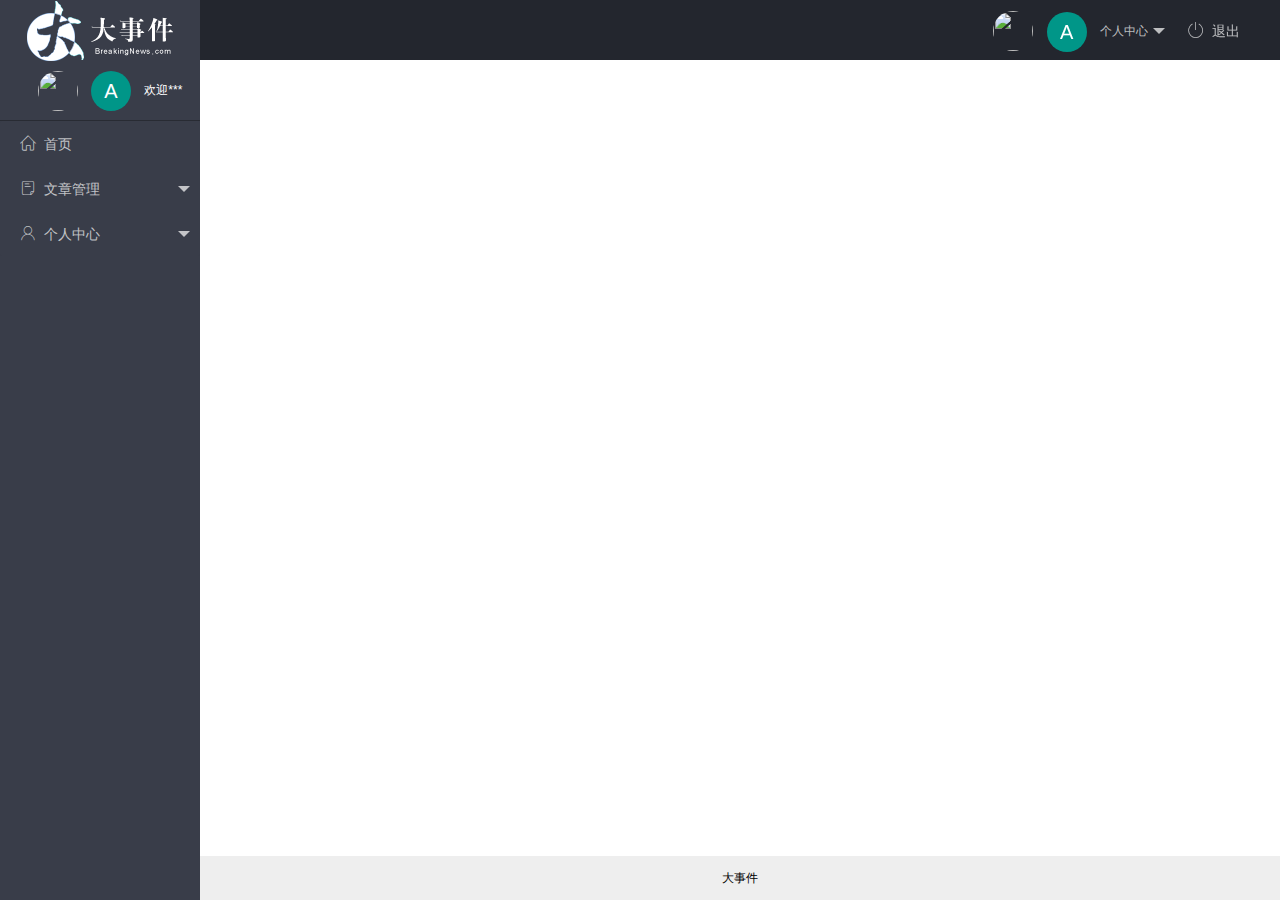
==== commit 303661fb: "完成个人中心功能的开发" ====
--- a/home/index.html
+++ b/home/index.html
@@ -25,9 +25,9 @@
               个人中心
             </a>
             <dl class="layui-nav-child">
-              <dd><a href="">基本资料</a></dd>
-              <dd><a href="">更换头像</a></dd>
-              <dd><a href="">重置密码</a></dd>
+              <dd><a href="/user/user_info.html" target="fm">基本资料</a></dd>
+              <dd><a href="/user/user_avater.html" target="fm">更换头像</a></dd>
+              <dd><a href="/user/user_pwd.html" target="fm">重置密码</a></dd>
             </dl>
           </li>
           <li class="layui-nav-item" lay-header-event="menuRight" lay-unselect>
@@ -45,7 +45,7 @@
             </div>
           <!-- 左侧导航区域（可配合layui已有的垂直导航） -->
           <ul class="layui-nav layui-nav-tree" lay-shrink="all">
-            <li class="layui-nav-item"><a href="/home/dashboard.html" target="fm"><span class="iconfont icon-home"></span>首页</a></li>
+            <li class="layui-nav-item"><a href="/home/dashboard.html" target="fm" id="index"><span class="iconfont icon-home"></span>首页</a></li>
             <li class="layui-nav-item">
               <a href="javascript:;"><span class="iconfont icon-16"></span>文章管理 </a>
               <dl class="layui-nav-child">
@@ -57,9 +57,9 @@
             <li class="layui-nav-item">
               <a href="javascript:;"><span class="iconfont icon-user"></span>个人中心</a>
               <dl class="layui-nav-child">
-                <dd><a href="javascript:;"><i class="layui-icon layui-icon-cols"></i>基本资料</a></dd>
-                <dd><a href="javascript:;"><i class="layui-icon layui-icon-cols"></i>更换头像</a></dd>
-                <dd><a href="javascript:;"><i class="layui-icon layui-icon-cols"></i>重置密码</a></dd>
+                <dd><a href="/user/user_info.html" target="fm"><i class="layui-icon layui-icon-cols"></i>基本资料</a></dd>
+                <dd><a href="/user/user_avater.html" target="fm"><i class="layui-icon layui-icon-cols"></i>更换头像</a></dd>
+                <dd><a href="/user/user_pwd.html" target="fm"><i class="layui-icon layui-icon-cols"></i>重置密码</a></dd>
               </dl>
             </li>
           </ul>
